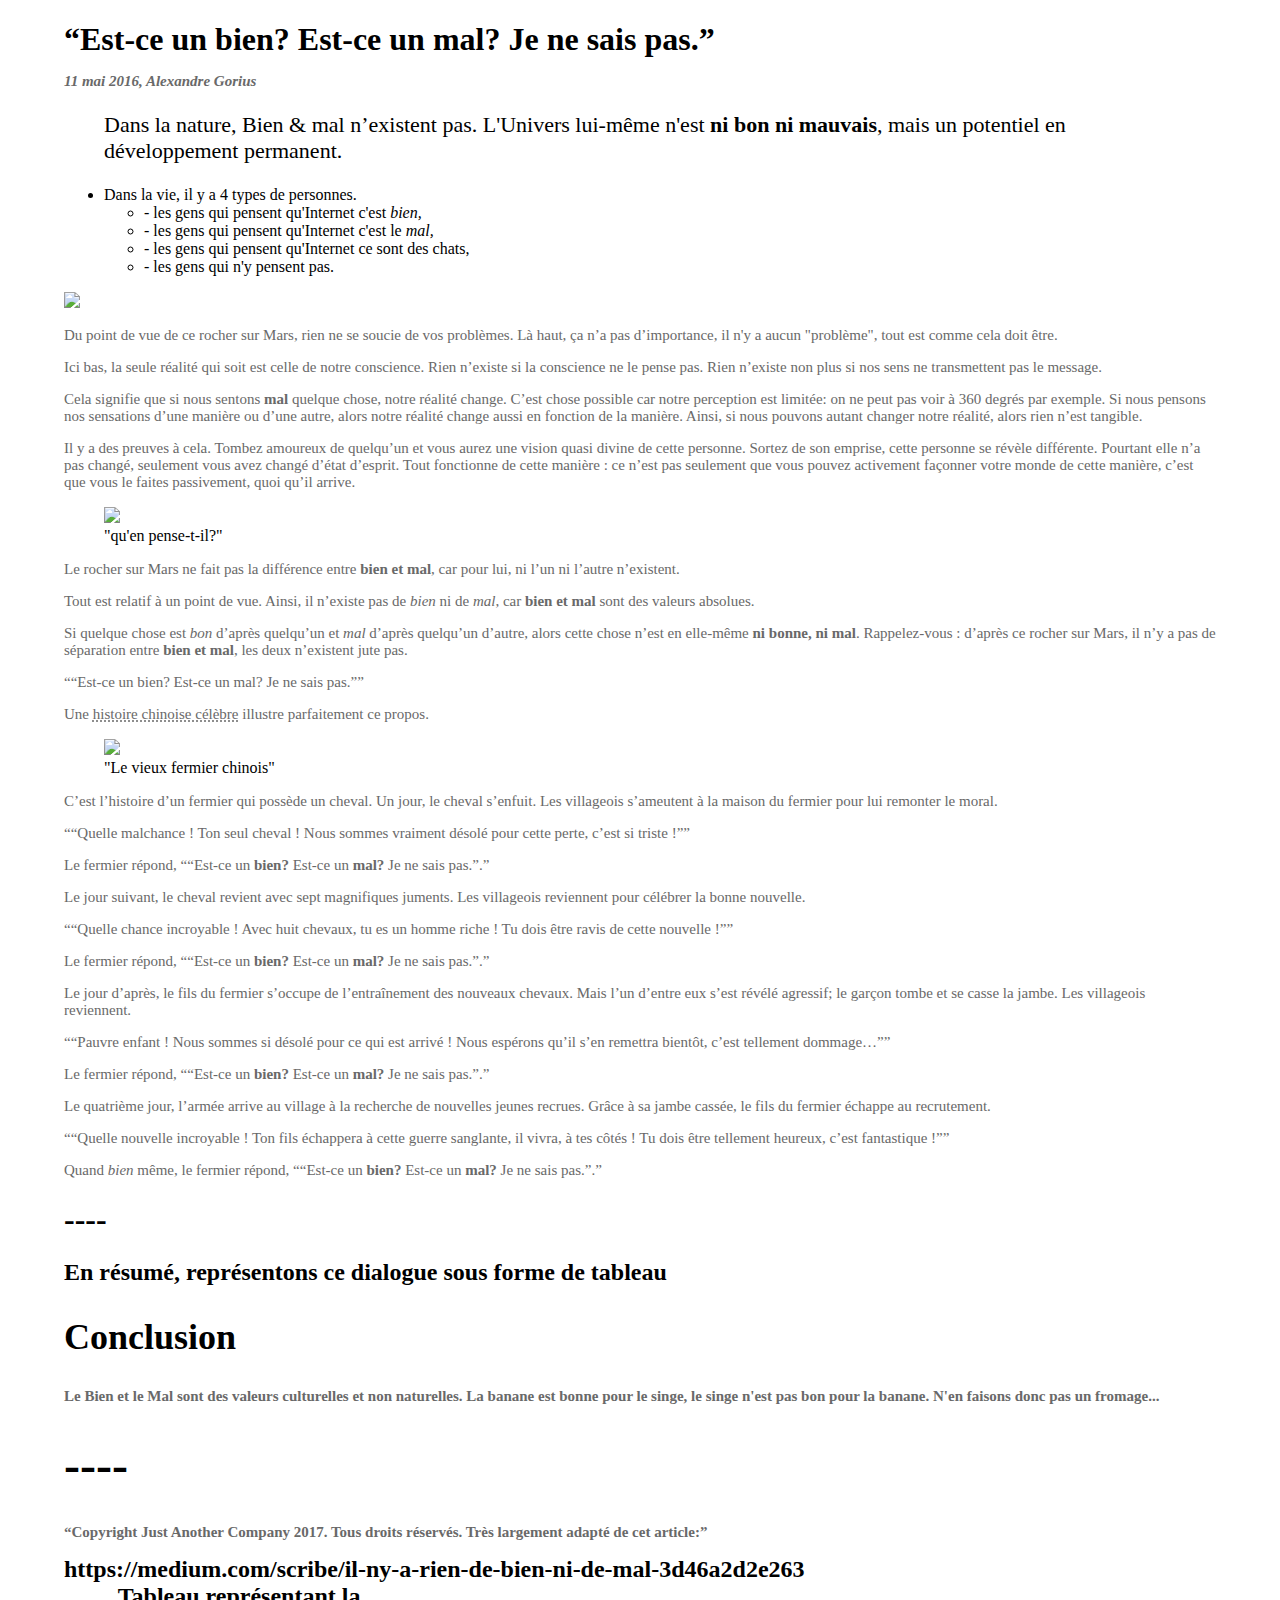
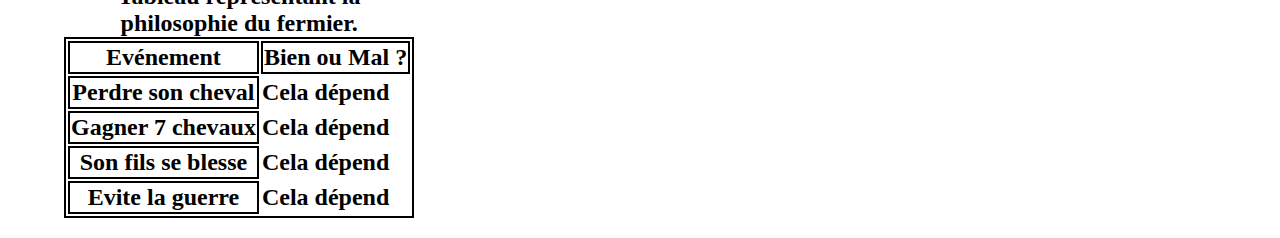
==== index.html @ 562756ba "mise à jour index/podefleur" ====
<!DOCTYPE html>
<html>

<head>
	<meta charset="UTF-8">
	<title>Exercices paysan chinois</title>
	<link rel="stylesheet" href="podefleur.css">

</head>
<body>
		<h1><q>Est-ce un bien? Est-ce un mal? Je ne sais pas.</q>

			<p><cite>11 mai 2016, Alexandre Gorius</cite></p></h1>		
		<blockquote>Dans la nature, <span class="GoodBad">Bien & mal</span> n’existent pas. L'Univers lui-même n'est <strong>ni bon</strong><strong> ni mauvais</strong>, mais un potentiel en développement permanent.</blockquote>
	
<ul>
<li>Dans la vie, il y a 4 types de personnes.</li>
	<ul>
	<li>- les gens qui pensent qu'Internet c'est <em>bien,</em></li>
	<li>- les gens qui pensent qu'Internet c'est le <em>mal,</em></li>
	<li>- les gens qui pensent qu'Internet ce sont des chats,</li>
	<li>- les gens qui n'y pensent pas.</li>
	</ul>
</ul>
<img class="cit-picture"
     src="https://cdn-images-1.medium.com/max/1000/1*2PCmLZyzQaF2pyKYkSTFpA.jpeg" />


<p>Du point de vue de ce rocher sur Mars, rien ne se soucie de vos problèmes. Là haut, ça n’a pas d’importance, il n'y a aucun "problème", tout est comme cela doit être.</p>

<p>Ici bas, la seule réalité qui soit est celle de notre conscience. Rien n’existe si la conscience ne le pense pas. Rien n’existe non plus si nos sens ne transmettent pas le message.</p>

<p>Cela signifie que si nous sentons <strong>mal</strong> quelque chose, notre réalité change. C’est chose possible car notre perception est limitée: on ne peut pas voir à 360 degrés par exemple. Si nous pensons nos sensations d’une manière ou d’une autre, alors notre réalité change aussi en fonction de la manière. Ainsi, si nous pouvons autant changer notre réalité, alors rien n’est tangible.</p>

<p/>Il y a des preuves à cela. Tombez amoureux de quelqu’un et vous aurez une vision quasi divine de cette personne. Sortez de son emprise, cette personne se révèle différente. Pourtant elle n’a pas changé, seulement vous avez changé d’état d’esprit. Tout fonctionne de cette manière : ce n’est pas seulement que vous pouvez activement façonner votre monde de cette manière, c’est que vous le faites passivement, quoi qu’il arrive.</p>

	<figure>
	<img src="http://static2.businessinsider.com/image/52fe8230eab8ea4275063b89/nasa-has-determined-where-the-mysterious-jelly-doughnut-rock-on-mars-came-from.jpg"/>     
     <figcaption>"qu'en pense-t-il?"</figcaption>
    	</figure>

	<p>Le rocher sur Mars ne fait pas la différence entre <strong>bien et mal</strong>, car pour lui, ni l’un ni l’autre n’existent.</p>

	<p>Tout est relatif à un point de vue. Ainsi, il n’existe pas de <em>bien</em> ni de <em>mal</em>, car <strong>bien et mal</strong> sont des valeurs absolues.</p>
	<p>Si quelque chose est <em>bon</em> d’après quelqu’un et <em>mal</em> d’après quelqu’un d’autre, alors cette chose n’est en elle-même <strong>ni bonne, ni mal</strong>. Rappelez-vous : d’après ce rocher sur Mars, il n’y a pas de séparation entre <strong>bien et mal</strong>, les deux n’existent jute pas.</p>

	<p><q>“Est-ce un bien? Est-ce un mal? Je ne sais pas.”</q></p>

	<p>Une <acronym title="Très célèbre histoire">histoire chinoise célèbre</acronym> illustre parfaitement ce propos.</p>

	<figure>
		<img src="https://cdn-images-1.medium.com/max/800/1*IQqkmPXYZuJViY5p-ymk0A.jpeg" />
<figcaption>"Le vieux fermier chinois" </figcaption>
	</figure>

	<p>C’est l’histoire d’un fermier qui possède un cheval. Un jour, le cheval s’enfuit. Les villageois s’ameutent à la maison du fermier pour lui remonter le moral.</p>

	<p><q>“Quelle malchance ! Ton seul cheval ! Nous sommes vraiment désolé pour cette perte, c’est si triste !”</q></p>

	<p>Le fermier répond, <q>“Est-ce un <strong>bien?</strong> Est-ce un <strong>mal?</strong> Je ne sais pas.”.</q></p>

	<p>Le jour suivant, le cheval revient avec sept magnifiques juments. Les villageois reviennent pour célébrer la bonne nouvelle.</p>

	<p><q>“Quelle chance incroyable ! Avec huit chevaux, tu es un homme riche ! Tu dois être ravis de cette nouvelle !”</q><p>

	<p>Le fermier répond, <q>“Est-ce un <strong>bien?</strong> Est-ce un <strong>mal?</strong> Je ne sais pas.”.</q></p>

	<p>Le jour d’après, le fils du fermier s’occupe de l’entraînement des nouveaux chevaux. Mais l’un d’entre eux s’est révélé agressif; le garçon tombe et se casse la jambe. Les villageois reviennent.</p>

	<p><q>“Pauvre enfant ! Nous sommes si désolé pour ce qui est arrivé ! Nous espérons qu’il s’en remettra bientôt, c’est tellement dommage…”</q></p>

	<p>Le fermier répond, <q>“Est-ce un <strong>bien?</strong> Est-ce un <strong>mal?</strong> Je ne sais pas.”.</q></p>

	<p>Le quatrième jour, l’armée arrive au village à la recherche de nouvelles jeunes recrues. Grâce à sa jambe cassée, le fils du fermier échappe au recrutement.</p>

	<p><q>“Quelle nouvelle incroyable ! Ton fils échappera à cette guerre sanglante, il vivra, à tes côtés ! Tu dois être tellement heureux, c’est fantastique !”</q></p>

	<p>Quand <em>bien</em> même, le fermier répond, <q>“Est-ce un <strong>bien?</strong> Est-ce un <strong>mal?</strong> Je ne sais pas.”.</q></p>

	<h1>----</h1>

	<h2>En résumé, représentons ce dialogue sous forme de tableau<h2>
			<p><table>
	<tr>
		<th scope="col" class="Event">Evénement</th>
		<th scope="col" class="BadGood"><strong>Bien ou Mal ?</strong></th>
	</tr>
	<tr>
		<th scope="Day1">Perdre son cheval</th>
		<td>Cela dépend</td>
	</tr>
	<tr>
		<th scope="Day1">Gagner 7 chevaux</th>
		<td> Cela dépend</td>
	</tr>
	<tr>
		<th scope="Day1">Son fils se blesse</th>
		<td> Cela dépend</td>
	</tr>
	<tr>
		<th scope="Day1">Evite la guerre</th>
		<td> Cela dépend</td>
	</tr>
	</p>
   <caption>Tableau représentant la philosophie du fermier.</caption>
   
   
   <h2>Conclusion</h2>

   <p>Le Bien et le Mal sont des valeurs culturelles et non naturelles. La banane est bonne pour le singe, le singe n'est pas bon pour la banane. N'en faisons donc pas un fromage...</p>
   
   <h1>----</h1>

   <p><q>Copyright Just Another Company 2017. Tous droits réservés. Très largement adapté de cet article:</q></p>
	   https://medium.com/scribe/il-ny-a-rien-de-bien-ni-de-mal-3d46a2d2e263
</body>
</html>
---- podefleur.css ----
body {
 /*font-family: 'Indie Flower', cursive;*/
 /*font-family: 'Dancing Script', cursive;*/
 font-family: 'Times', cursive;
 /*font-family: 'Great Vibes', cursive;*/

 /*background: linear-gradient(90deg, rgb(200, 200, 200), rgb(69, 71, 74));
 opacity:0.5;*/

 background-image:url("pic.jpg");
 background-position: bottom right;
 background-size: cover;
 background-repeat:no-repeat;
 width: 90%;
 margin:auto;
}

p{
 font-size:15px;
 color:#696969;
}
blockquote{
 font-family : 'Times', cursive;
 font-size:22px;
}
.cit{
 font-size:28,8px;
 margin:auto;
 padding: 30px 30px 80px 80px;
}
.gens{
 font-style:times;
 border-left:3px solid green;
 background:rgba(50,50,50,0.3);
}
.fermier{
 font-style:times;
 border-left:3px solid red;
 background:rgba(122,18,50,0.3);
}
.bien{
 color:#00008B;
font-style:bold;
text-shadow:1px 0px 0px #000;
}
.mal{
 color:#8470FF;
 font-style:bold;
}


table, th{
 border: 2px solid black;
}
.pied{
 font-size:10px;
 font-style:italic;
 background-color:#66CDAA;
 color : #BA55D3;
}
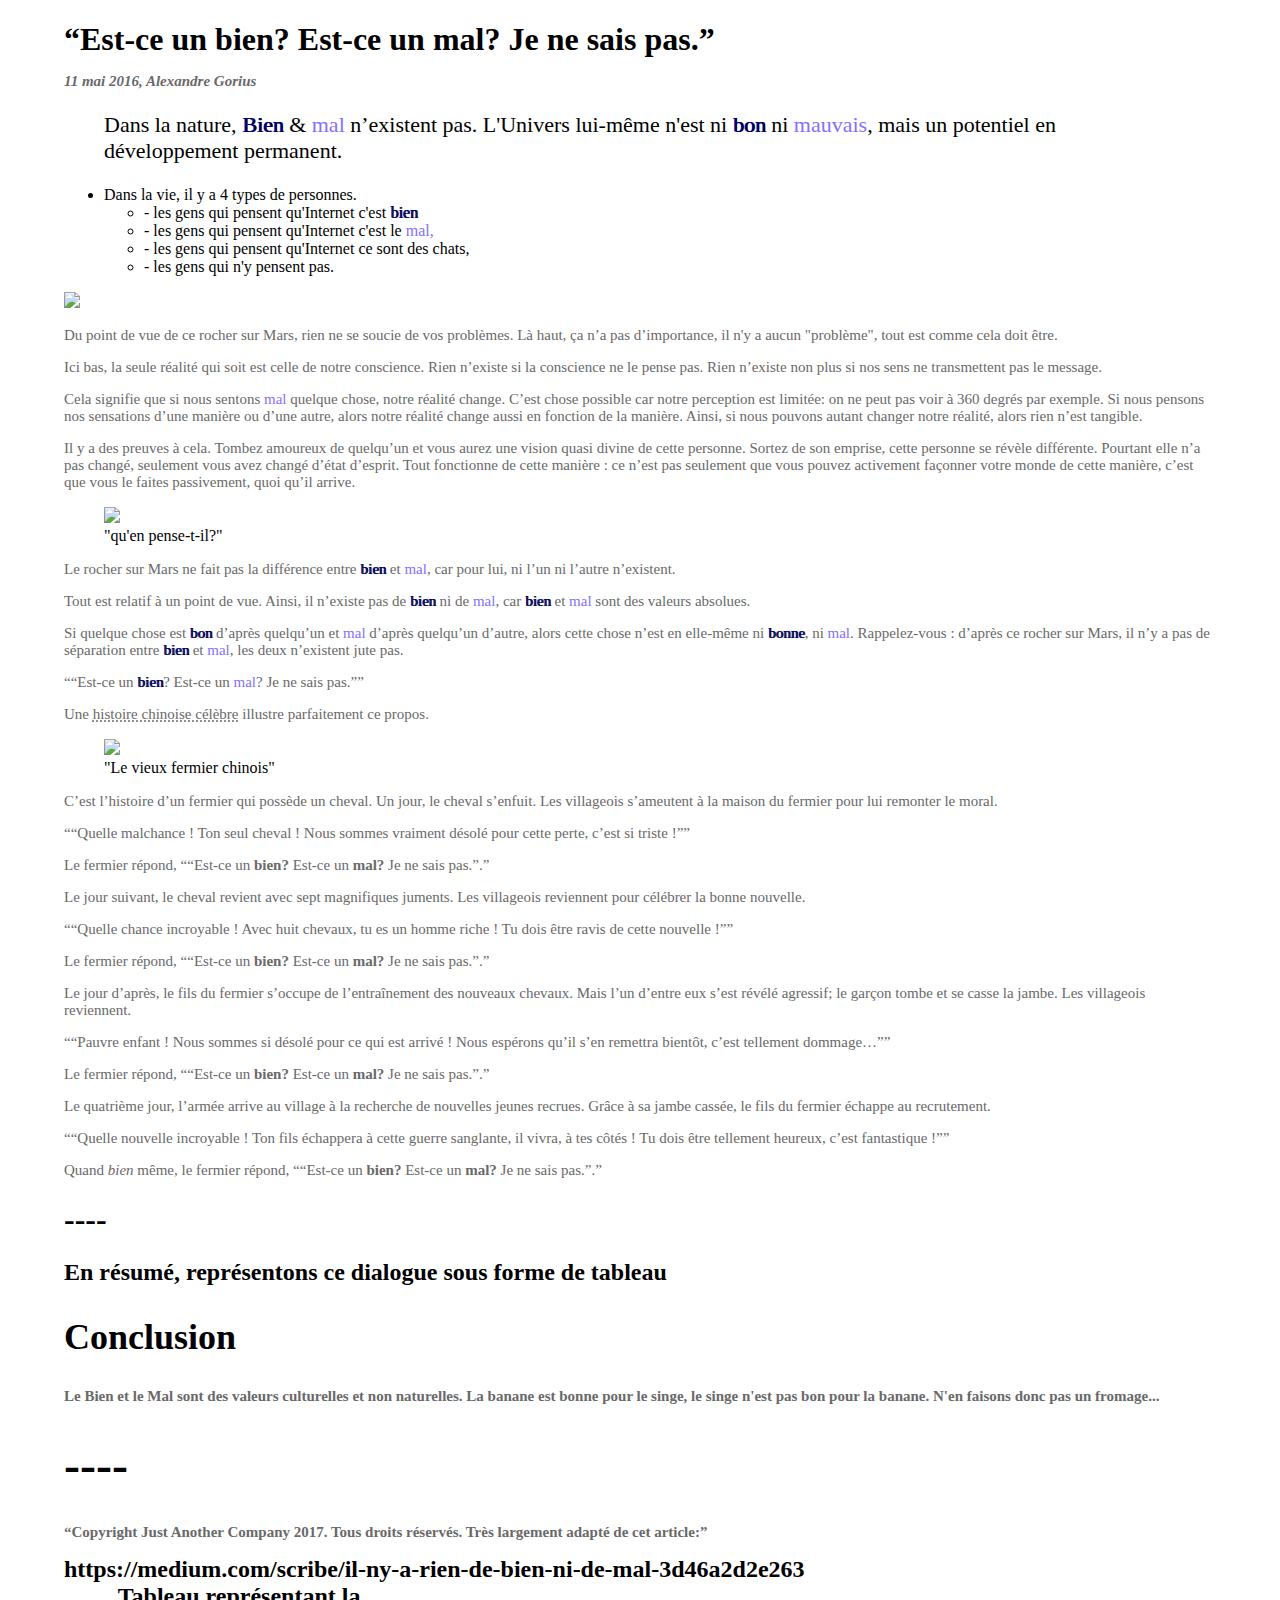
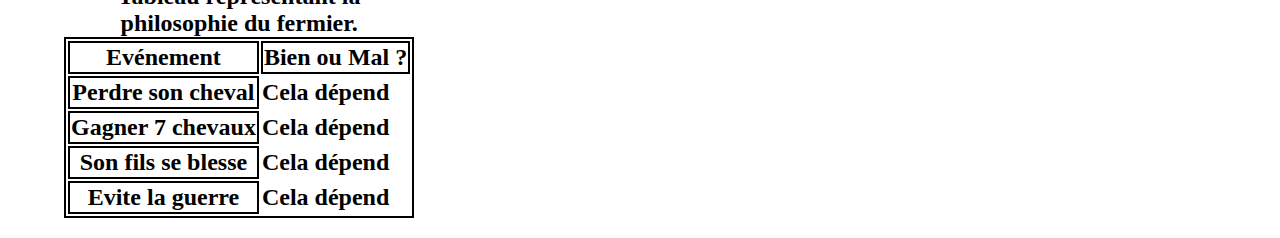
==== commit 6dea2307: "modification bien/mal" ====
--- a/index.html
+++ b/index.html
@@ -11,13 +11,13 @@
 		<h1><q>Est-ce un bien? Est-ce un mal? Je ne sais pas.</q>
 
 			<p><cite>11 mai 2016, Alexandre Gorius</cite></p></h1>		
-		<blockquote>Dans la nature, <span class="GoodBad">Bien & mal</span> n’existent pas. L'Univers lui-même n'est <strong>ni bon</strong><strong> ni mauvais</strong>, mais un potentiel en développement permanent.</blockquote>
+		<blockquote>Dans la nature, <span class="Good">Bien</span> & <span class="Bad">mal</span> n’existent pas. L'Univers lui-même n'est ni <span class="Good">bon</span> ni <span class="Bad">mauvais</span>, mais un potentiel en développement permanent.</blockquote>
 	
 <ul>
 <li>Dans la vie, il y a 4 types de personnes.</li>
 	<ul>
-	<li>- les gens qui pensent qu'Internet c'est <em>bien,</em></li>
-	<li>- les gens qui pensent qu'Internet c'est le <em>mal,</em></li>
+		<li>- les gens qui pensent qu'Internet c'est <span class="Good">bien</span></li>
+		<li>- les gens qui pensent qu'Internet c'est le <span class="Bad">mal,</span></li>
 	<li>- les gens qui pensent qu'Internet ce sont des chats,</li>
 	<li>- les gens qui n'y pensent pas.</li>
 	</ul>
@@ -30,7 +30,7 @@
 
 <p>Ici bas, la seule réalité qui soit est celle de notre conscience. Rien n’existe si la conscience ne le pense pas. Rien n’existe non plus si nos sens ne transmettent pas le message.</p>
 
-<p>Cela signifie que si nous sentons <strong>mal</strong> quelque chose, notre réalité change. C’est chose possible car notre perception est limitée: on ne peut pas voir à 360 degrés par exemple. Si nous pensons nos sensations d’une manière ou d’une autre, alors notre réalité change aussi en fonction de la manière. Ainsi, si nous pouvons autant changer notre réalité, alors rien n’est tangible.</p>
+<p>Cela signifie que si nous sentons <span class="Bad">mal</span> quelque chose, notre réalité change. C’est chose possible car notre perception est limitée: on ne peut pas voir à 360 degrés par exemple. Si nous pensons nos sensations d’une manière ou d’une autre, alors notre réalité change aussi en fonction de la manière. Ainsi, si nous pouvons autant changer notre réalité, alors rien n’est tangible.</p>
 
 <p/>Il y a des preuves à cela. Tombez amoureux de quelqu’un et vous aurez une vision quasi divine de cette personne. Sortez de son emprise, cette personne se révèle différente. Pourtant elle n’a pas changé, seulement vous avez changé d’état d’esprit. Tout fonctionne de cette manière : ce n’est pas seulement que vous pouvez activement façonner votre monde de cette manière, c’est que vous le faites passivement, quoi qu’il arrive.</p>
 
@@ -39,12 +39,12 @@
      <figcaption>"qu'en pense-t-il?"</figcaption>
     	</figure>
 
-	<p>Le rocher sur Mars ne fait pas la différence entre <strong>bien et mal</strong>, car pour lui, ni l’un ni l’autre n’existent.</p>
+	<p>Le rocher sur Mars ne fait pas la différence entre <span class="Good">bien</span> et <span class="Bad">mal</span>, car pour lui, ni l’un ni l’autre n’existent.</p>
 
-	<p>Tout est relatif à un point de vue. Ainsi, il n’existe pas de <em>bien</em> ni de <em>mal</em>, car <strong>bien et mal</strong> sont des valeurs absolues.</p>
-	<p>Si quelque chose est <em>bon</em> d’après quelqu’un et <em>mal</em> d’après quelqu’un d’autre, alors cette chose n’est en elle-même <strong>ni bonne, ni mal</strong>. Rappelez-vous : d’après ce rocher sur Mars, il n’y a pas de séparation entre <strong>bien et mal</strong>, les deux n’existent jute pas.</p>
+	<p>Tout est relatif à un point de vue. Ainsi, il n’existe pas de <span class="Good">bien</span> ni de <span class="Bad">mal</span>, car <span class="Good">bien</span> et <span class="Bad">mal</span> sont des valeurs absolues.</p>
+	<p>Si quelque chose est <span class="Good">bon</span> d’après quelqu’un et <span class="Bad">mal</span> d’après quelqu’un d’autre, alors cette chose n’est en elle-même ni<span class="Good"> bonne</span>, ni <span class="Bad">mal</span>. Rappelez-vous : d’après ce rocher sur Mars, il n’y a pas de séparation entre <span class="Good">bien</span> et <span class="Bad">mal</span>, les deux n’existent jute pas.</p>
 
-	<p><q>“Est-ce un bien? Est-ce un mal? Je ne sais pas.”</q></p>
+	<p><q>“Est-ce un <span class="Good">bien</span>? Est-ce un <span class="Bad">mal</span>? Je ne sais pas.”</q></p>
 
 	<p>Une <acronym title="Très célèbre histoire">histoire chinoise célèbre</acronym> illustre parfaitement ce propos.</p>
 
--- a/podefleur.css
+++ b/podefleur.css
@@ -38,12 +38,12 @@
  border-left:3px solid red;
  background:rgba(122,18,50,0.3);
 }
-.bien{
+.Good{
  color:#00008B;
 font-style:bold;
 text-shadow:1px 0px 0px #000;
 }
-.mal{
+.Bad{
  color:#8470FF;
  font-style:bold;
 }
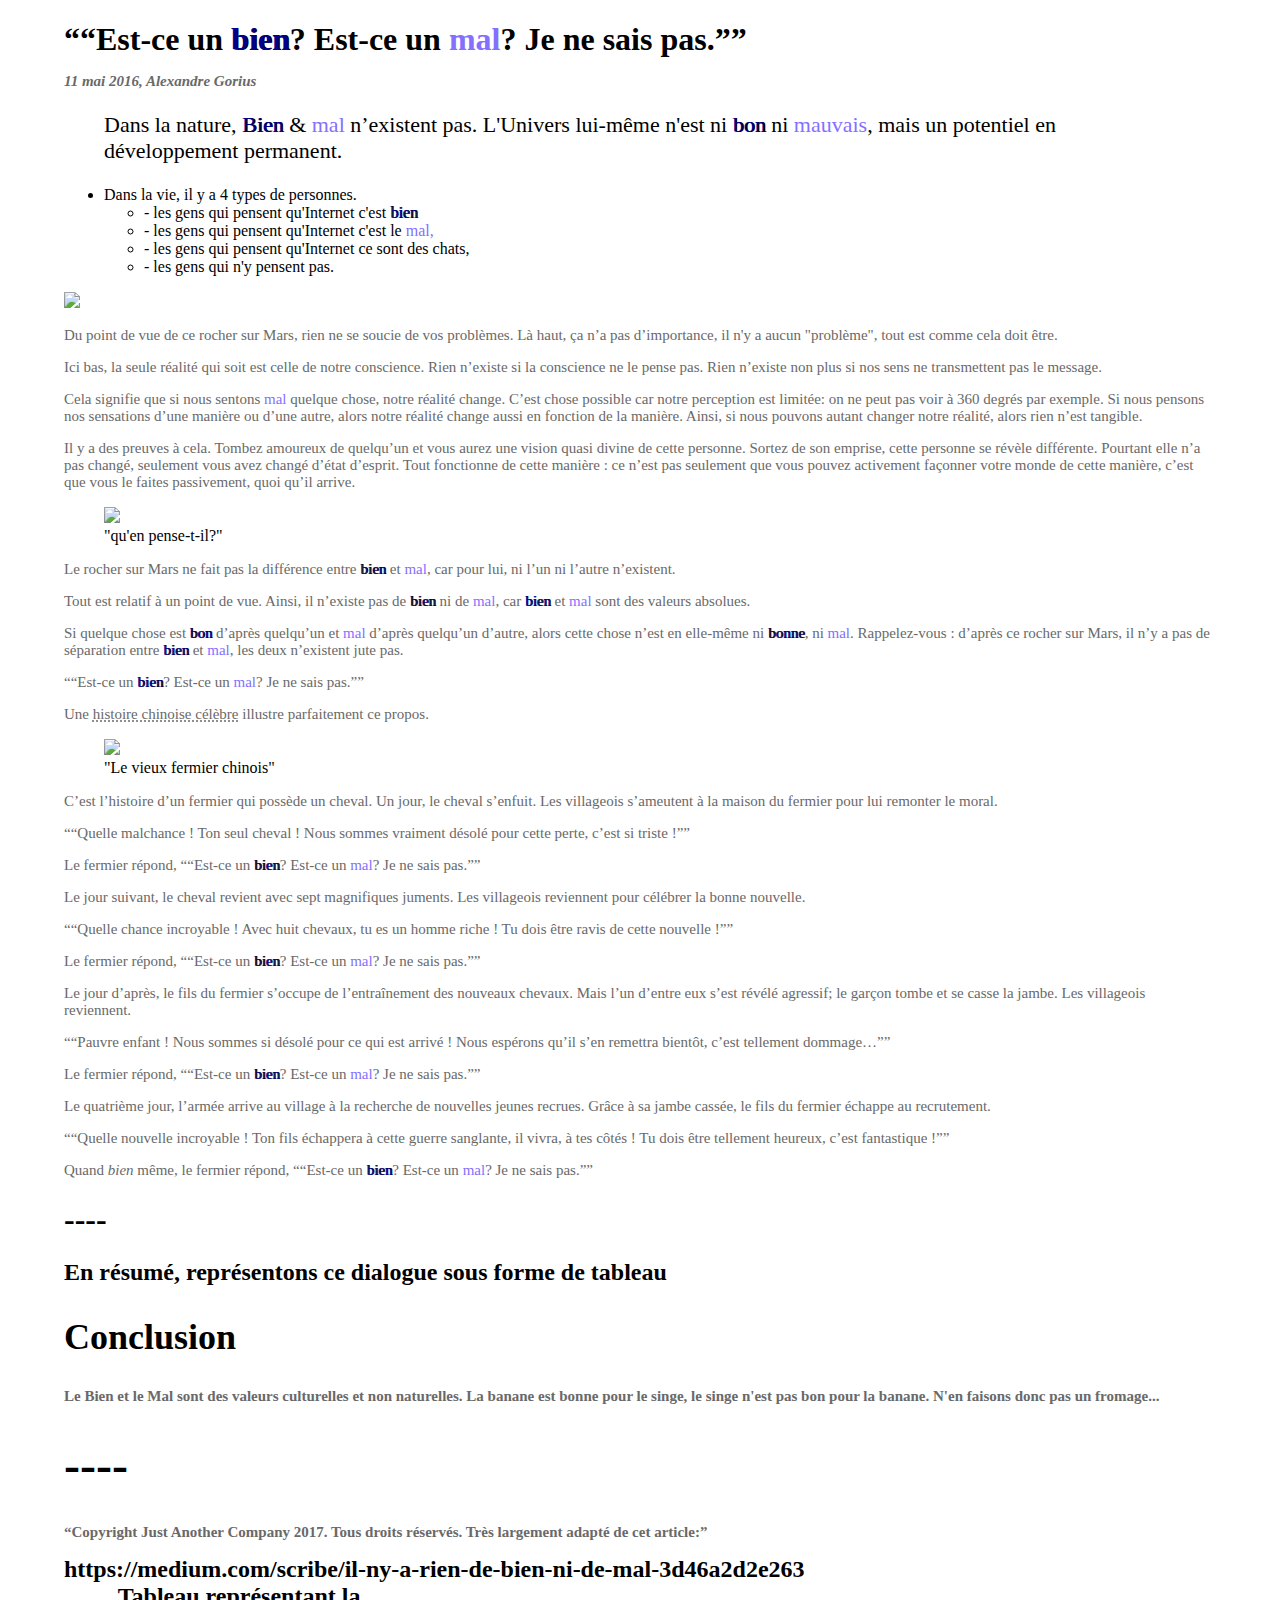
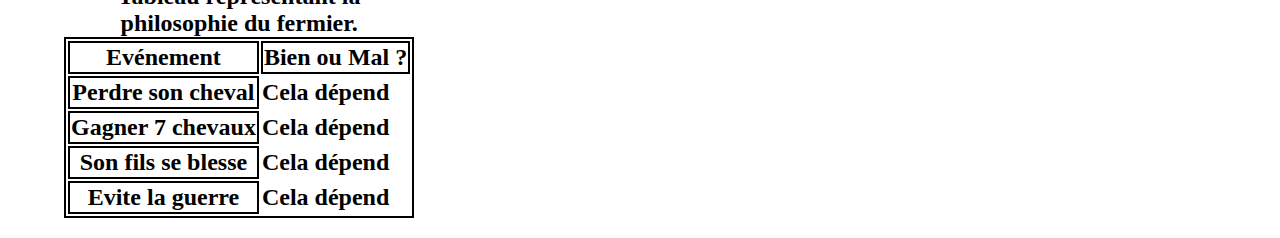
==== commit 80e27aca: "Update index.html" ====
--- a/index.html
+++ b/index.html
@@ -8,7 +8,7 @@
 
 </head>
 <body>
-		<h1><q>Est-ce un bien? Est-ce un mal? Je ne sais pas.</q>
+		<h1><q>“Est-ce un <span class="Good">bien</span>? Est-ce un <span class="Bad">mal</span>? Je ne sais pas.”</q>
 
 			<p><cite>11 mai 2016, Alexandre Gorius</cite></p></h1>		
 		<blockquote>Dans la nature, <span class="Good">Bien</span> & <span class="Bad">mal</span> n’existent pas. L'Univers lui-même n'est ni <span class="Good">bon</span> ni <span class="Bad">mauvais</span>, mais un potentiel en développement permanent.</blockquote>
@@ -57,25 +57,25 @@
 
 	<p><q>“Quelle malchance ! Ton seul cheval ! Nous sommes vraiment désolé pour cette perte, c’est si triste !”</q></p>
 
-	<p>Le fermier répond, <q>“Est-ce un <strong>bien?</strong> Est-ce un <strong>mal?</strong> Je ne sais pas.”.</q></p>
+	<p>Le fermier répond, <q>“Est-ce un <span class="Good">bien</span>? Est-ce un <span class="Bad">mal</span>? Je ne sais pas.”</q></p>
 
 	<p>Le jour suivant, le cheval revient avec sept magnifiques juments. Les villageois reviennent pour célébrer la bonne nouvelle.</p>
 
 	<p><q>“Quelle chance incroyable ! Avec huit chevaux, tu es un homme riche ! Tu dois être ravis de cette nouvelle !”</q><p>
 
-	<p>Le fermier répond, <q>“Est-ce un <strong>bien?</strong> Est-ce un <strong>mal?</strong> Je ne sais pas.”.</q></p>
+	<p>Le fermier répond, <q>“Est-ce un <span class="Good">bien</span>? Est-ce un <span class="Bad">mal</span>? Je ne sais pas.”</q></p>
 
 	<p>Le jour d’après, le fils du fermier s’occupe de l’entraînement des nouveaux chevaux. Mais l’un d’entre eux s’est révélé agressif; le garçon tombe et se casse la jambe. Les villageois reviennent.</p>
 
 	<p><q>“Pauvre enfant ! Nous sommes si désolé pour ce qui est arrivé ! Nous espérons qu’il s’en remettra bientôt, c’est tellement dommage…”</q></p>
 
-	<p>Le fermier répond, <q>“Est-ce un <strong>bien?</strong> Est-ce un <strong>mal?</strong> Je ne sais pas.”.</q></p>
+	<p>Le fermier répond, <q>“Est-ce un <span class="Good">bien</span>? Est-ce un <span class="Bad">mal</span>? Je ne sais pas.”</q></p>
 
 	<p>Le quatrième jour, l’armée arrive au village à la recherche de nouvelles jeunes recrues. Grâce à sa jambe cassée, le fils du fermier échappe au recrutement.</p>
 
 	<p><q>“Quelle nouvelle incroyable ! Ton fils échappera à cette guerre sanglante, il vivra, à tes côtés ! Tu dois être tellement heureux, c’est fantastique !”</q></p>
 
-	<p>Quand <em>bien</em> même, le fermier répond, <q>“Est-ce un <strong>bien?</strong> Est-ce un <strong>mal?</strong> Je ne sais pas.”.</q></p>
+	<p>Quand <em>bien</em> même, le fermier répond, <q>“Est-ce un <span class="Good">bien</span>? Est-ce un <span class="Bad">mal</span>? Je ne sais pas.”</q></p>
 
 	<h1>----</h1>
 
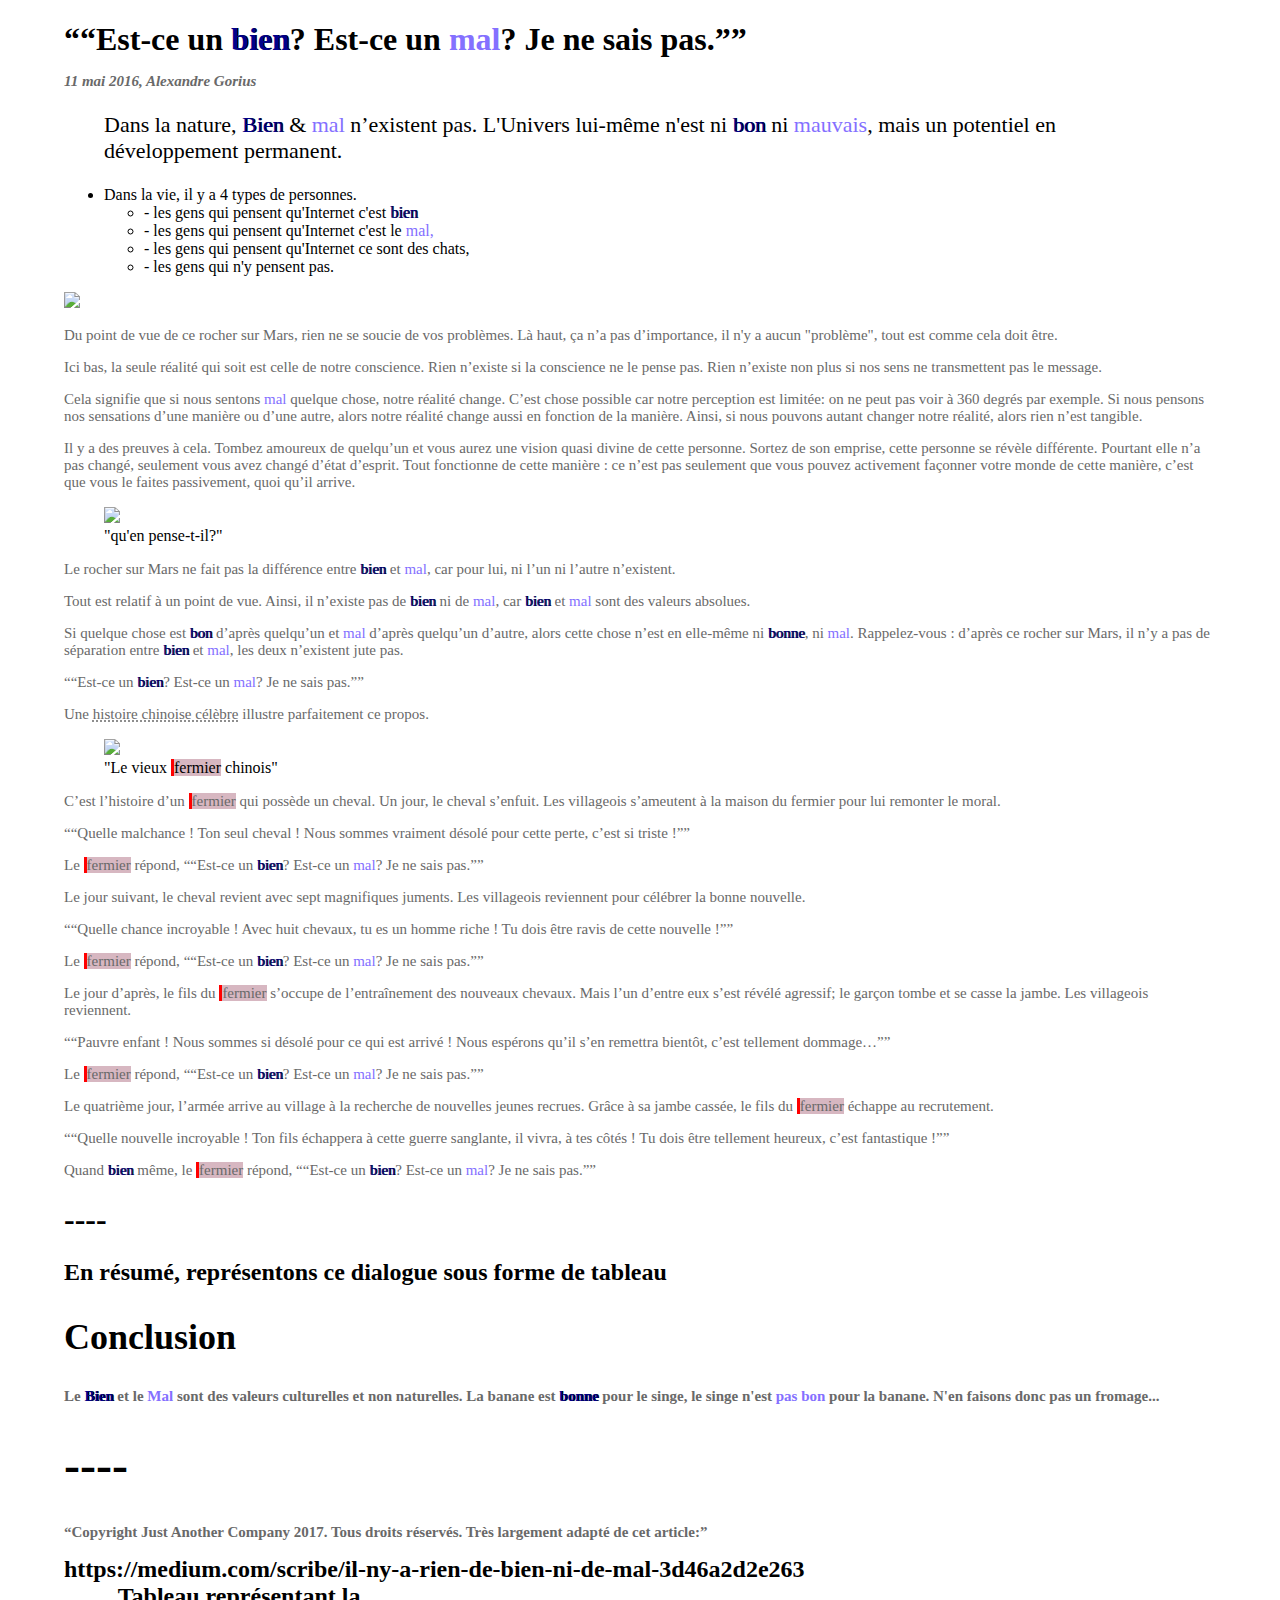
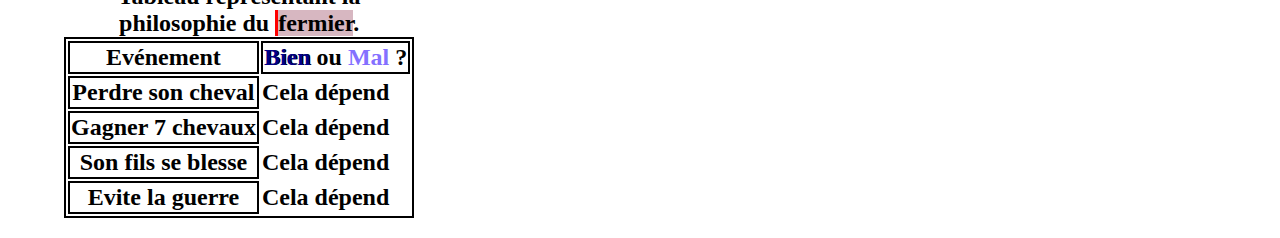
==== commit bc454422: "span everything" ====
--- a/index.html
+++ b/index.html
@@ -50,40 +50,41 @@
 
 	<figure>
 		<img src="https://cdn-images-1.medium.com/max/800/1*IQqkmPXYZuJViY5p-ymk0A.jpeg" />
-<figcaption>"Le vieux fermier chinois" </figcaption>
+<figcaption>"Le vieux <span class="fermier">fermier</span> chinois" </figcaption>
 	</figure>
 
-	<p>C’est l’histoire d’un fermier qui possède un cheval. Un jour, le cheval s’enfuit. Les villageois s’ameutent à la maison du fermier pour lui remonter le moral.</p>
+	<p>C’est l’histoire d’un <span class="fermier">fermier</span> qui possède un cheval. Un jour, le cheval s’enfuit. Les <span class="villageois">villageois</span> s’ameutent à la maison du fermier pour lui remonter le moral.</p>
 
 	<p><q>“Quelle malchance ! Ton seul cheval ! Nous sommes vraiment désolé pour cette perte, c’est si triste !”</q></p>
 
-	<p>Le fermier répond, <q>“Est-ce un <span class="Good">bien</span>? Est-ce un <span class="Bad">mal</span>? Je ne sais pas.”</q></p>
+	<p>Le <span class="fermier">fermier</span> répond, <q>“Est-ce un <span class="Good">bien</span>? Est-ce un <span class="Bad">mal</span>? Je ne sais pas.”</q></p>
 
-	<p>Le jour suivant, le cheval revient avec sept magnifiques juments. Les villageois reviennent pour célébrer la bonne nouvelle.</p>
+	<p>Le jour suivant, le cheval revient avec sept magnifiques juments. Les <span class="villageois">villageois</span> reviennent pour célébrer la bonne nouvelle.</p>
 
 	<p><q>“Quelle chance incroyable ! Avec huit chevaux, tu es un homme riche ! Tu dois être ravis de cette nouvelle !”</q><p>
 
-	<p>Le fermier répond, <q>“Est-ce un <span class="Good">bien</span>? Est-ce un <span class="Bad">mal</span>? Je ne sais pas.”</q></p>
+	<p>Le <span class="fermier">fermier</span> répond, <q>“Est-ce un <span class="Good">bien</span>? Est-ce un <span class="Bad">mal</span>? Je ne sais pas.”</q></p>
 
-	<p>Le jour d’après, le fils du fermier s’occupe de l’entraînement des nouveaux chevaux. Mais l’un d’entre eux s’est révélé agressif; le garçon tombe et se casse la jambe. Les villageois reviennent.</p>
+	<p>Le jour d’après, le fils du <span class="fermier">fermier</span> s’occupe de l’entraînement des nouveaux chevaux. Mais l’un d’entre eux s’est révélé agressif; le garçon tombe et se casse la jambe. Les <span class="villageois">villageois</span> reviennent.</p>
 
 	<p><q>“Pauvre enfant ! Nous sommes si désolé pour ce qui est arrivé ! Nous espérons qu’il s’en remettra bientôt, c’est tellement dommage…”</q></p>
 
-	<p>Le fermier répond, <q>“Est-ce un <span class="Good">bien</span>? Est-ce un <span class="Bad">mal</span>? Je ne sais pas.”</q></p>
+	<p>Le <span class="fermier">fermier</span> répond, <q>“Est-ce un <span class="Good">bien</span>? Est-ce un <span class="Bad">mal</span>? Je ne sais pas.”</q></p>
 
-	<p>Le quatrième jour, l’armée arrive au village à la recherche de nouvelles jeunes recrues. Grâce à sa jambe cassée, le fils du fermier échappe au recrutement.</p>
+	<p>Le quatrième jour, l’armée arrive au village à la recherche de nouvelles jeunes recrues. Grâce à sa jambe cassée, le fils du <span class="fermier">fermier</span> échappe au recrutement.</p>
 
 	<p><q>“Quelle nouvelle incroyable ! Ton fils échappera à cette guerre sanglante, il vivra, à tes côtés ! Tu dois être tellement heureux, c’est fantastique !”</q></p>
 
-	<p>Quand <em>bien</em> même, le fermier répond, <q>“Est-ce un <span class="Good">bien</span>? Est-ce un <span class="Bad">mal</span>? Je ne sais pas.”</q></p>
+	<p>Quand <span class="Good">bien</span> même, le <span class="fermier">fermier</span> répond, <q>“Est-ce un <span class="Good">bien</span>? Est-ce un <span class="Bad">mal</span>? Je ne sais pas.”</q></p>
 
 	<h1>----</h1>
 
 	<h2>En résumé, représentons ce dialogue sous forme de tableau<h2>
 			<p><table>
+	<caption>Tableau représentant la philosophie du <span class="fermier">fermier</span>.</caption>
 	<tr>
 		<th scope="col" class="Event">Evénement</th>
-		<th scope="col" class="BadGood"><strong>Bien ou Mal ?</strong></th>
+		<th scope="col" class="BadGood"><span class="Good">Bien</span> ou <span class="Bad">Mal</span> ?</th>
 	</tr>
 	<tr>
 		<th scope="Day1">Perdre son cheval</th>
@@ -102,12 +103,11 @@
 		<td> Cela dépend</td>
 	</tr>
 	</p>
-   <caption>Tableau représentant la philosophie du fermier.</caption>
    
    
    <h2>Conclusion</h2>
 
-   <p>Le Bien et le Mal sont des valeurs culturelles et non naturelles. La banane est bonne pour le singe, le singe n'est pas bon pour la banane. N'en faisons donc pas un fromage...</p>
+   <p>Le <span class="Good">Bien</span> et le <span class="Bad">Mal</span> sont des valeurs culturelles et non naturelles. La banane est <span class="Good">bonne</span> pour le singe, le singe n'est <span class="Bad">pas bon</span> pour la banane. N'en faisons donc pas un fromage...</p>
    
    <h1>----</h1>
 
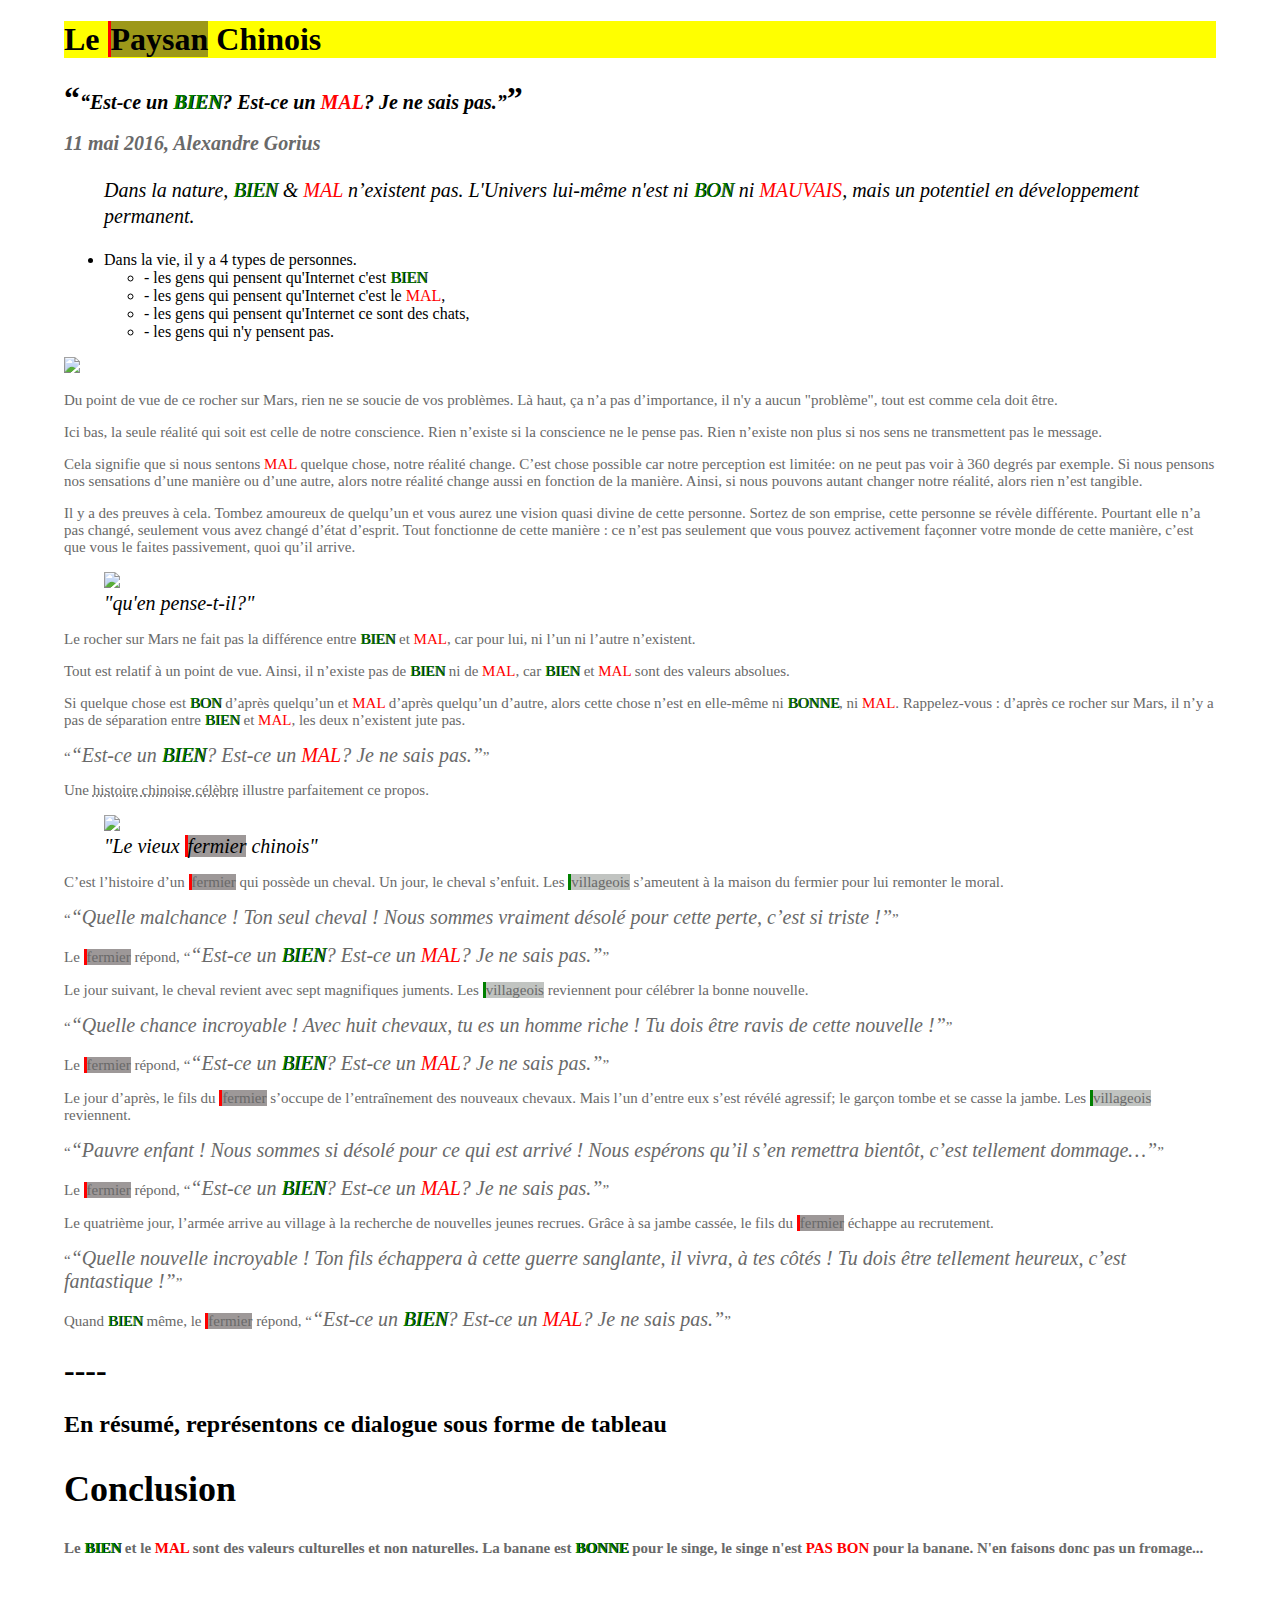
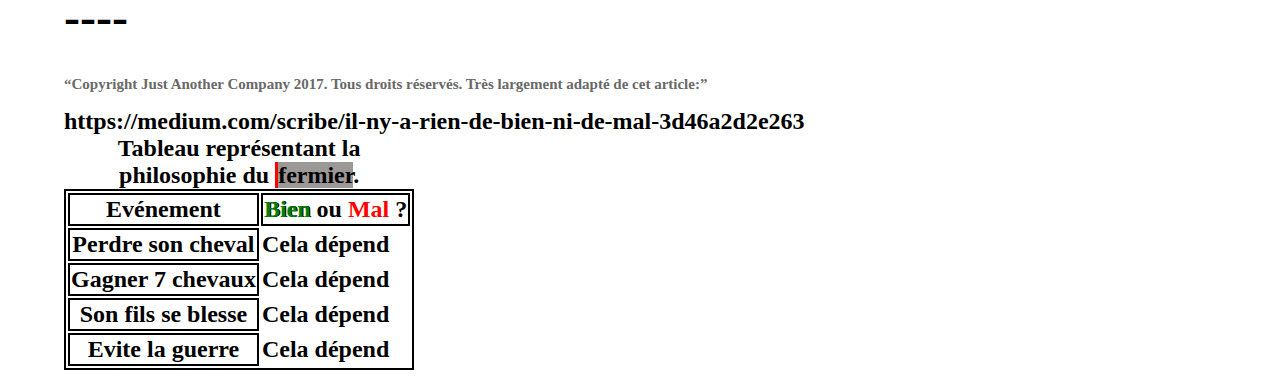
==== commit 7d85a69d: "color table" ====
--- a/index.html
+++ b/index.html
@@ -2,22 +2,24 @@
 <html>
 
 <head>
+	<header class="titre">
 	<meta charset="UTF-8">
 	<title>Exercices paysan chinois</title>
 	<link rel="stylesheet" href="podefleur.css">
-
+	<h1>Le <span class="fermier">Paysan</span> Chinois</h1>
+	</header>
 </head>
 <body>
-		<h1><q>“Est-ce un <span class="Good">bien</span>? Est-ce un <span class="Bad">mal</span>? Je ne sais pas.”</q>
+	<h1><q><cite>“Est-ce un <span class="Good">BIEN</span>? Est-ce un <span class="Bad">MAL</span>? Je ne sais pas.”</cite></q>
 
 			<p><cite>11 mai 2016, Alexandre Gorius</cite></p></h1>		
-		<blockquote>Dans la nature, <span class="Good">Bien</span> & <span class="Bad">mal</span> n’existent pas. L'Univers lui-même n'est ni <span class="Good">bon</span> ni <span class="Bad">mauvais</span>, mais un potentiel en développement permanent.</blockquote>
+		<blockquote><cite>Dans la nature, <span class="Good">BIEN</span> & <span class="Bad">MAL</span> n’existent pas. L'Univers lui-même n'est ni <span class="Good">BON</span> ni <span class="Bad">MAUVAIS</span>, mais un potentiel en développement permanent.</cite></blockquote>
 	
 <ul>
 <li>Dans la vie, il y a 4 types de personnes.</li>
 	<ul>
-		<li>- les gens qui pensent qu'Internet c'est <span class="Good">bien</span></li>
-		<li>- les gens qui pensent qu'Internet c'est le <span class="Bad">mal,</span></li>
+		<li>- les gens qui pensent qu'Internet c'est <span class="Good">BIEN</span></li>
+		<li>- les gens qui pensent qu'Internet c'est le <span class="Bad">MAL</span>,</li>
 	<li>- les gens qui pensent qu'Internet ce sont des chats,</li>
 	<li>- les gens qui n'y pensent pas.</li>
 	</ul>
@@ -30,52 +32,52 @@
 
 <p>Ici bas, la seule réalité qui soit est celle de notre conscience. Rien n’existe si la conscience ne le pense pas. Rien n’existe non plus si nos sens ne transmettent pas le message.</p>
 
-<p>Cela signifie que si nous sentons <span class="Bad">mal</span> quelque chose, notre réalité change. C’est chose possible car notre perception est limitée: on ne peut pas voir à 360 degrés par exemple. Si nous pensons nos sensations d’une manière ou d’une autre, alors notre réalité change aussi en fonction de la manière. Ainsi, si nous pouvons autant changer notre réalité, alors rien n’est tangible.</p>
+<p>Cela signifie que si nous sentons <span class="Bad">MAL</span> quelque chose, notre réalité change. C’est chose possible car notre perception est limitée: on ne peut pas voir à 360 degrés par exemple. Si nous pensons nos sensations d’une manière ou d’une autre, alors notre réalité change aussi en fonction de la manière. Ainsi, si nous pouvons autant changer notre réalité, alors rien n’est tangible.</p>
 
 <p/>Il y a des preuves à cela. Tombez amoureux de quelqu’un et vous aurez une vision quasi divine de cette personne. Sortez de son emprise, cette personne se révèle différente. Pourtant elle n’a pas changé, seulement vous avez changé d’état d’esprit. Tout fonctionne de cette manière : ce n’est pas seulement que vous pouvez activement façonner votre monde de cette manière, c’est que vous le faites passivement, quoi qu’il arrive.</p>
 
 	<figure>
 	<img src="http://static2.businessinsider.com/image/52fe8230eab8ea4275063b89/nasa-has-determined-where-the-mysterious-jelly-doughnut-rock-on-mars-came-from.jpg"/>     
-     <figcaption>"qu'en pense-t-il?"</figcaption>
+	<figcaption><cite>"qu'en pense-t-il?"<cite></figcaption>
     	</figure>
 
-	<p>Le rocher sur Mars ne fait pas la différence entre <span class="Good">bien</span> et <span class="Bad">mal</span>, car pour lui, ni l’un ni l’autre n’existent.</p>
+	<p>Le rocher sur Mars ne fait pas la différence entre <span class="Good">BIEN</span> et <span class="Bad">MAL</span>, car pour lui, ni l’un ni l’autre n’existent.</p>
 
-	<p>Tout est relatif à un point de vue. Ainsi, il n’existe pas de <span class="Good">bien</span> ni de <span class="Bad">mal</span>, car <span class="Good">bien</span> et <span class="Bad">mal</span> sont des valeurs absolues.</p>
-	<p>Si quelque chose est <span class="Good">bon</span> d’après quelqu’un et <span class="Bad">mal</span> d’après quelqu’un d’autre, alors cette chose n’est en elle-même ni<span class="Good"> bonne</span>, ni <span class="Bad">mal</span>. Rappelez-vous : d’après ce rocher sur Mars, il n’y a pas de séparation entre <span class="Good">bien</span> et <span class="Bad">mal</span>, les deux n’existent jute pas.</p>
+	<p>Tout est relatif à un point de vue. Ainsi, il n’existe pas de <span class="Good">BIEN</span> ni de <span class="Bad">MAL</span>, car <span class="Good">BIEN</span> et <span class="Bad">MAL</span> sont des valeurs absolues.</p>
+	<p>Si quelque chose est <span class="Good">BON</span> d’après quelqu’un et <span class="Bad">MAL</span> d’après quelqu’un d’autre, alors cette chose n’est en elle-même ni<span class="Good"> BONNE</span>, ni <span class="Bad">MAL</span>. Rappelez-vous : d’après ce rocher sur Mars, il n’y a pas de séparation entre <span class="Good">BIEN</span> et <span class="Bad">MAL</span>, les deux n’existent jute pas.</p>
 
-	<p><q>“Est-ce un <span class="Good">bien</span>? Est-ce un <span class="Bad">mal</span>? Je ne sais pas.”</q></p>
+	<p><q><cite>“Est-ce un <span class="Good">BIEN</span>? Est-ce un <span class="Bad">MAL</span>? Je ne sais pas.”</cite></q></p>
 
 	<p>Une <acronym title="Très célèbre histoire">histoire chinoise célèbre</acronym> illustre parfaitement ce propos.</p>
 
 	<figure>
 		<img src="https://cdn-images-1.medium.com/max/800/1*IQqkmPXYZuJViY5p-ymk0A.jpeg" />
-<figcaption>"Le vieux <span class="fermier">fermier</span> chinois" </figcaption>
+		<figcaption><cite>"Le vieux <span class="fermier">fermier</span> chinois"</cite></figcaption>
 	</figure>
 
 	<p>C’est l’histoire d’un <span class="fermier">fermier</span> qui possède un cheval. Un jour, le cheval s’enfuit. Les <span class="villageois">villageois</span> s’ameutent à la maison du fermier pour lui remonter le moral.</p>
 
-	<p><q>“Quelle malchance ! Ton seul cheval ! Nous sommes vraiment désolé pour cette perte, c’est si triste !”</q></p>
+	<p><q><cite>“Quelle malchance ! Ton seul cheval ! Nous sommes vraiment désolé pour cette perte, c’est si triste !”</cite></q></p>
 
-	<p>Le <span class="fermier">fermier</span> répond, <q>“Est-ce un <span class="Good">bien</span>? Est-ce un <span class="Bad">mal</span>? Je ne sais pas.”</q></p>
+	<p>Le <span class="fermier">fermier</span> répond, <q><cite>“Est-ce un <span class="Good">BIEN</span>? Est-ce un <span class="Bad">MAL</span>? Je ne sais pas.”</cite></q></p>
 
 	<p>Le jour suivant, le cheval revient avec sept magnifiques juments. Les <span class="villageois">villageois</span> reviennent pour célébrer la bonne nouvelle.</p>
 
-	<p><q>“Quelle chance incroyable ! Avec huit chevaux, tu es un homme riche ! Tu dois être ravis de cette nouvelle !”</q><p>
+	<p><q><cite>“Quelle chance incroyable ! Avec huit chevaux, tu es un homme riche ! Tu dois être ravis de cette nouvelle !”</cite></q><p>
 
-	<p>Le <span class="fermier">fermier</span> répond, <q>“Est-ce un <span class="Good">bien</span>? Est-ce un <span class="Bad">mal</span>? Je ne sais pas.”</q></p>
+	<p>Le <span class="fermier">fermier</span> répond, <q><cite>“Est-ce un <span class="Good">BIEN</span>? Est-ce un <span class="Bad">MAL</span>? Je ne sais pas.”</cite></q></p>
 
 	<p>Le jour d’après, le fils du <span class="fermier">fermier</span> s’occupe de l’entraînement des nouveaux chevaux. Mais l’un d’entre eux s’est révélé agressif; le garçon tombe et se casse la jambe. Les <span class="villageois">villageois</span> reviennent.</p>
 
-	<p><q>“Pauvre enfant ! Nous sommes si désolé pour ce qui est arrivé ! Nous espérons qu’il s’en remettra bientôt, c’est tellement dommage…”</q></p>
+	<p><q><cite>“Pauvre enfant ! Nous sommes si désolé pour ce qui est arrivé ! Nous espérons qu’il s’en remettra bientôt, c’est tellement dommage…”</cite></q></p>
 
-	<p>Le <span class="fermier">fermier</span> répond, <q>“Est-ce un <span class="Good">bien</span>? Est-ce un <span class="Bad">mal</span>? Je ne sais pas.”</q></p>
+	<p>Le <span class="fermier">fermier</span> répond, <q><cite>“Est-ce un <span class="Good">BIEN</span>? Est-ce un <span class="Bad">MAL</span>? Je ne sais pas.”</cite></q></p>
 
 	<p>Le quatrième jour, l’armée arrive au village à la recherche de nouvelles jeunes recrues. Grâce à sa jambe cassée, le fils du <span class="fermier">fermier</span> échappe au recrutement.</p>
 
-	<p><q>“Quelle nouvelle incroyable ! Ton fils échappera à cette guerre sanglante, il vivra, à tes côtés ! Tu dois être tellement heureux, c’est fantastique !”</q></p>
+	<p><q><cite>“Quelle nouvelle incroyable ! Ton fils échappera à cette guerre sanglante, il vivra, à tes côtés ! Tu dois être tellement heureux, c’est fantastique !”</cite></q></p>
 
-	<p>Quand <span class="Good">bien</span> même, le <span class="fermier">fermier</span> répond, <q>“Est-ce un <span class="Good">bien</span>? Est-ce un <span class="Bad">mal</span>? Je ne sais pas.”</q></p>
+	<p>Quand <span class="Good">BIEN</span> même, le <span class="fermier">fermier</span> répond, <q><cite>“Est-ce un <span class="Good">BIEN</span>? Est-ce un <span class="Bad">MAL</span>? Je ne sais pas.”</cite></q></p>
 
 	<h1>----</h1>
 
@@ -91,15 +93,15 @@
 		<td>Cela dépend</td>
 	</tr>
 	<tr>
-		<th scope="Day1">Gagner 7 chevaux</th>
+		<th scope="Day2">Gagner 7 chevaux</th>
 		<td> Cela dépend</td>
 	</tr>
 	<tr>
-		<th scope="Day1">Son fils se blesse</th>
+		<th scope="Day3">Son fils se blesse</th>
 		<td> Cela dépend</td>
 	</tr>
 	<tr>
-		<th scope="Day1">Evite la guerre</th>
+		<th scope="Day4">Evite la guerre</th>
 		<td> Cela dépend</td>
 	</tr>
 	</p>
@@ -107,7 +109,7 @@
    
    <h2>Conclusion</h2>
 
-   <p>Le <span class="Good">Bien</span> et le <span class="Bad">Mal</span> sont des valeurs culturelles et non naturelles. La banane est <span class="Good">bonne</span> pour le singe, le singe n'est <span class="Bad">pas bon</span> pour la banane. N'en faisons donc pas un fromage...</p>
+   <p>Le <span class="Good">BIEN</span> et le <span class="Bad">MAL</span> sont des valeurs culturelles et non naturelles. La banane est <span class="Good">BONNE</span> pour le singe, le singe n'est <span class="Bad">PAS BON</span> pour la banane. N'en faisons donc pas un fromage...</p>
    
    <h1>----</h1>
 
--- a/podefleur.css
+++ b/podefleur.css
@@ -1,13 +1,6 @@
 body {
- /*font-family: 'Indie Flower', cursive;*/
- /*font-family: 'Dancing Script', cursive;*/
  font-family: 'Times', cursive;
- /*font-family: 'Great Vibes', cursive;*/
 
- /*background: linear-gradient(90deg, rgb(200, 200, 200), rgb(69, 71, 74));
- opacity:0.5;*/
-
- background-image:url("pic.jpg");
  background-position: bottom right;
  background-size: cover;
  background-repeat:no-repeat;
@@ -20,31 +13,40 @@
  color:#696969;
 }
 blockquote{
- font-family : 'Times', cursive;
+ font-family : 'Times', italic;
  font-size:22px;
 }
-.cit{
- font-size:28,8px;
- margin:auto;
- padding: 30px 30px 80px 80px;
+cite{
+	font-family:italic;
+	font-size:20px;
 }
-.gens{
+header{
+font-family : 'Times';
+background-Color : #FFFF00
+}
+table[scope="Day1"]{
+	background:#C0C0C0;
+}
+table[scope="Day2"]{
+	background:#FFFFFF
+}
+.villageois{
  font-style:times;
  border-left:3px solid green;
- background:rgba(50,50,50,0.3);
+ background:rgba(50,60,50,0.3);
 }
 .fermier{
  font-style:times;
  border-left:3px solid red;
- background:rgba(122,18,50,0.3);
+ background:rgba(60,50,50,0.5);
 }
 .Good{
- color:#00008B;
+ color:#008000;
 font-style:bold;
 text-shadow:1px 0px 0px #000;
 }
 .Bad{
- color:#8470FF;
+ color:#FF0000;
  font-style:bold;
 }
 
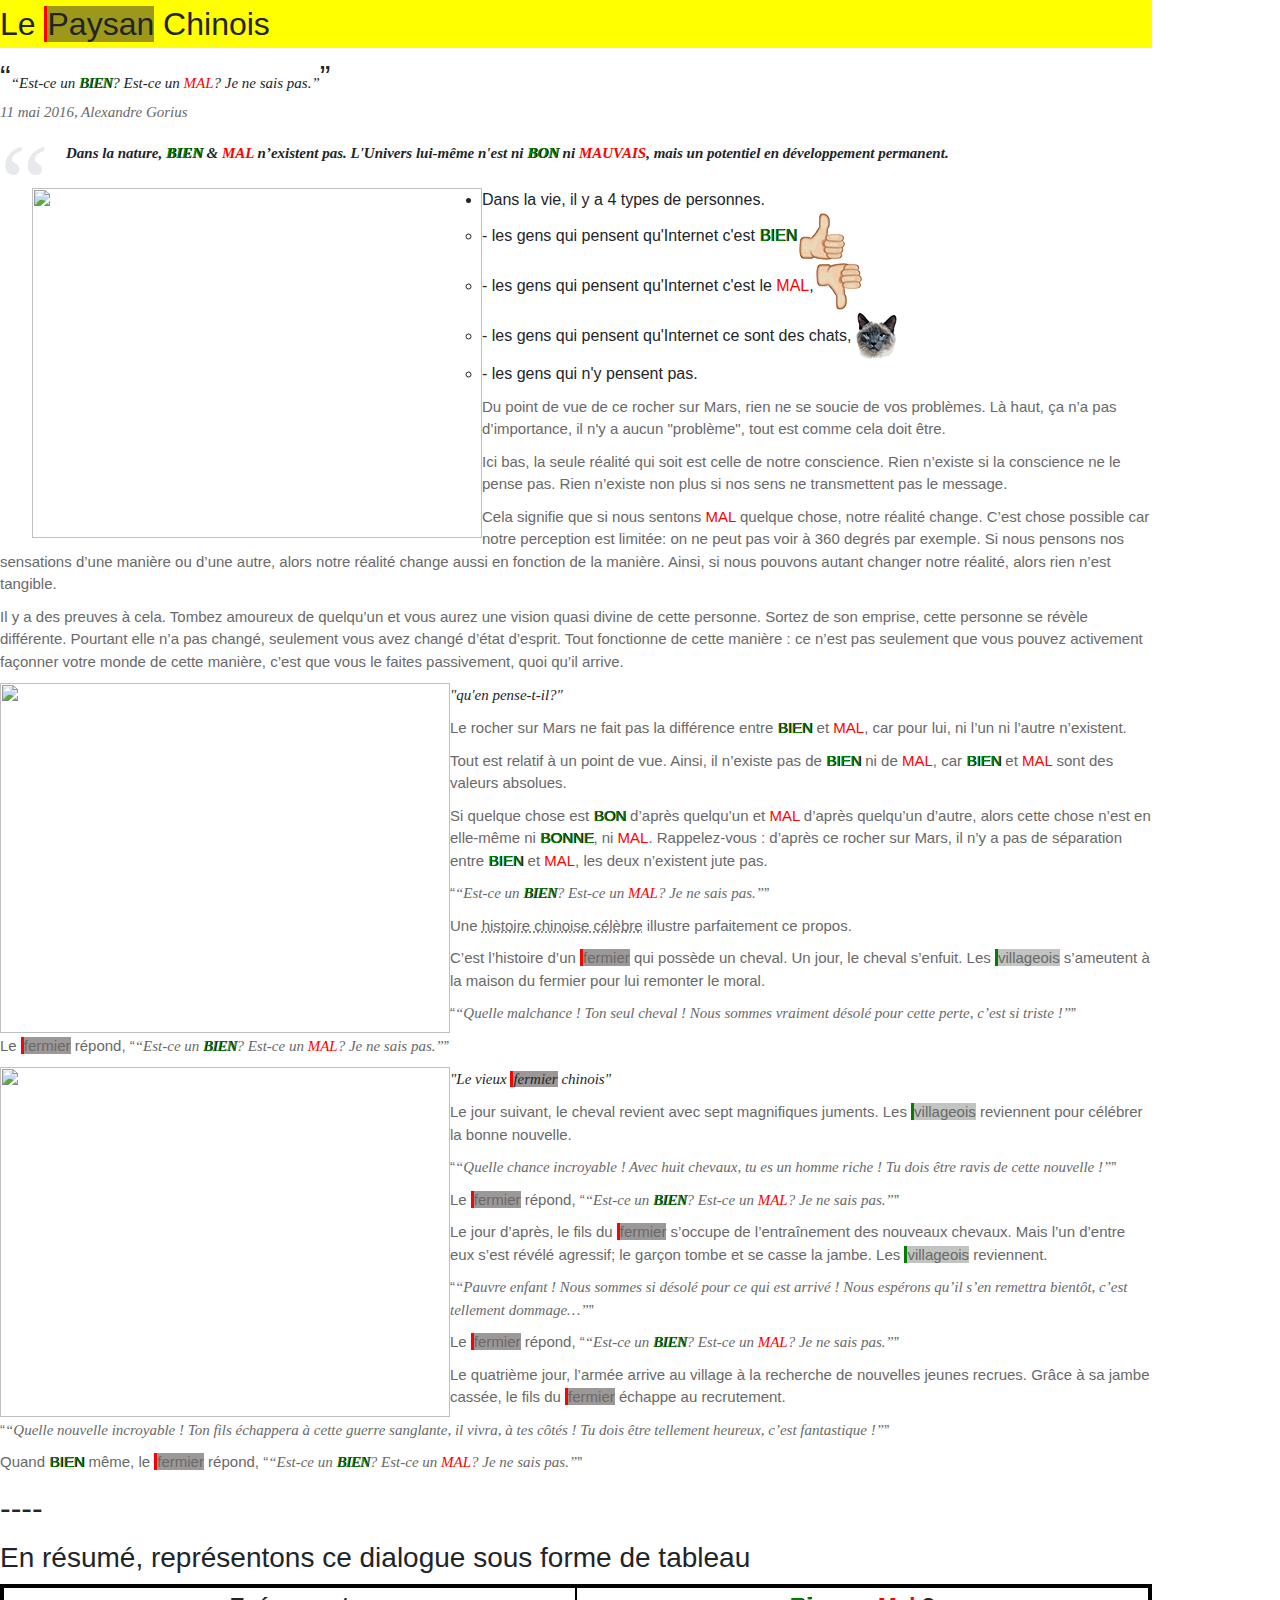
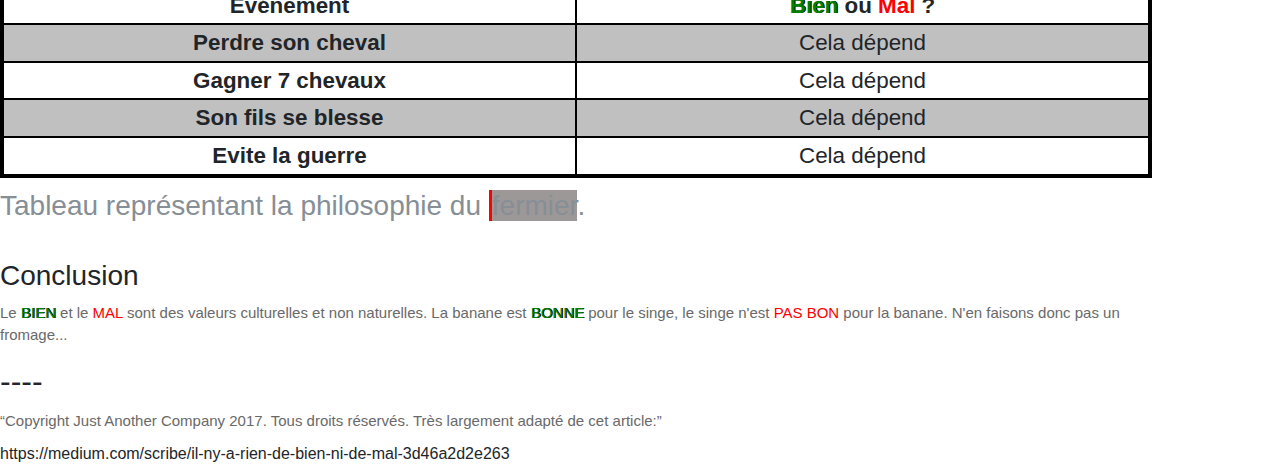
==== commit 16b5ef62: "sausage ajout" ====
--- a/index.html
+++ b/index.html
@@ -1,11 +1,11 @@
 <!DOCTYPE html>
 <html>
-
 <head>
 	<header class="titre">
 	<meta charset="UTF-8">
 	<title>Exercices paysan chinois</title>
 	<link rel="stylesheet" href="podefleur.css">
+	<link rel="stylesheet" href="sausage.css">
 	<h1>Le <span class="fermier">Paysan</span> Chinois</h1>
 	</header>
 </head>
@@ -13,19 +13,21 @@
 	<h1><q><cite>“Est-ce un <span class="Good">BIEN</span>? Est-ce un <span class="Bad">MAL</span>? Je ne sais pas.”</cite></q>
 
 			<p><cite>11 mai 2016, Alexandre Gorius</cite></p></h1>		
-		<blockquote><cite>Dans la nature, <span class="Good">BIEN</span> & <span class="Bad">MAL</span> n’existent pas. L'Univers lui-même n'est ni <span class="Good">BON</span> ni <span class="Bad">MAUVAIS</span>, mais un potentiel en développement permanent.</cite></blockquote>
-	
+	<blockquote><cite><b>Dans la nature, <span class="Good">BIEN</span> & <span class="Bad">MAL</span> n’existent pas. L'Univers lui-même n'est ni <span class="Good">BON</span> ni <span class="Bad">MAUVAIS</span>, mais un potentiel en développement permanent.</b></cite></blockquote>
+
 <ul>
+<img class="flotte"
+     src="https://cdn-images-1.medium.com/max/1000/1*2PCmLZyzQaF2pyKYkSTFpA.jpeg" />
 <li>Dans la vie, il y a 4 types de personnes.</li>
 	<ul>
-		<li>- les gens qui pensent qu'Internet c'est <span class="Good">BIEN</span></li>
-		<li>- les gens qui pensent qu'Internet c'est le <span class="Bad">MAL</span>,</li>
-	<li>- les gens qui pensent qu'Internet ce sont des chats,</li>
-	<li>- les gens qui n'y pensent pas.</li>
+		<li>- les gens qui pensent qu'Internet c'est <span class="Good">BIEN</span><img src="bien.png" alt="nop"/></li>
+		<li>- les gens qui pensent qu'Internet c'est le <span class="Bad">MAL</span>,<img src="mal.png" alt="nop"/></li>
+		<li class="right">- les gens qui pensent qu'Internet ce sont des chats,<img src="chat.png" alt="nop"/></li>
+		<li class="down">- les gens qui n'y pensent pas.</li>
+	
 	</ul>
 </ul>
-<img class="cit-picture"
-     src="https://cdn-images-1.medium.com/max/1000/1*2PCmLZyzQaF2pyKYkSTFpA.jpeg" />
+
 
 
 <p>Du point de vue de ce rocher sur Mars, rien ne se soucie de vos problèmes. Là haut, ça n’a pas d’importance, il n'y a aucun "problème", tout est comme cela doit être.</p>
@@ -35,9 +37,9 @@
 <p>Cela signifie que si nous sentons <span class="Bad">MAL</span> quelque chose, notre réalité change. C’est chose possible car notre perception est limitée: on ne peut pas voir à 360 degrés par exemple. Si nous pensons nos sensations d’une manière ou d’une autre, alors notre réalité change aussi en fonction de la manière. Ainsi, si nous pouvons autant changer notre réalité, alors rien n’est tangible.</p>
 
 <p/>Il y a des preuves à cela. Tombez amoureux de quelqu’un et vous aurez une vision quasi divine de cette personne. Sortez de son emprise, cette personne se révèle différente. Pourtant elle n’a pas changé, seulement vous avez changé d’état d’esprit. Tout fonctionne de cette manière : ce n’est pas seulement que vous pouvez activement façonner votre monde de cette manière, c’est que vous le faites passivement, quoi qu’il arrive.</p>
-
-	<figure>
-	<img src="http://static2.businessinsider.com/image/52fe8230eab8ea4275063b89/nasa-has-determined-where-the-mysterious-jelly-doughnut-rock-on-mars-came-from.jpg"/>     
+<figure>
+	<img class="flotte"
+	src="http://static2.businessinsider.com/image/52fe8230eab8ea4275063b89/nasa-has-determined-where-the-mysterious-jelly-doughnut-rock-on-mars-came-from.jpg"/>     
 	<figcaption><cite>"qu'en pense-t-il?"<cite></figcaption>
     	</figure>
 
@@ -50,17 +52,18 @@
 
 	<p>Une <acronym title="Très célèbre histoire">histoire chinoise célèbre</acronym> illustre parfaitement ce propos.</p>
 
-	<figure>
-		<img src="https://cdn-images-1.medium.com/max/800/1*IQqkmPXYZuJViY5p-ymk0A.jpeg" />
-		<figcaption><cite>"Le vieux <span class="fermier">fermier</span> chinois"</cite></figcaption>
-	</figure>
+
 
 	<p>C’est l’histoire d’un <span class="fermier">fermier</span> qui possède un cheval. Un jour, le cheval s’enfuit. Les <span class="villageois">villageois</span> s’ameutent à la maison du fermier pour lui remonter le moral.</p>
 
 	<p><q><cite>“Quelle malchance ! Ton seul cheval ! Nous sommes vraiment désolé pour cette perte, c’est si triste !”</cite></q></p>
 
 	<p>Le <span class="fermier">fermier</span> répond, <q><cite>“Est-ce un <span class="Good">BIEN</span>? Est-ce un <span class="Bad">MAL</span>? Je ne sais pas.”</cite></q></p>
-
+<figure>
+		<img class="flotte"
+		src="https://cdn-images-1.medium.com/max/800/1*IQqkmPXYZuJViY5p-ymk0A.jpeg" />
+		<figcaption><cite>"Le vieux <span class="fermier">fermier</span> chinois"</cite></figcaption>
+	</figure>
 	<p>Le jour suivant, le cheval revient avec sept magnifiques juments. Les <span class="villageois">villageois</span> reviennent pour célébrer la bonne nouvelle.</p>
 
 	<p><q><cite>“Quelle chance incroyable ! Avec huit chevaux, tu es un homme riche ! Tu dois être ravis de cette nouvelle !”</cite></q><p>
@@ -82,29 +85,33 @@
 	<h1>----</h1>
 
 	<h2>En résumé, représentons ce dialogue sous forme de tableau<h2>
-			<p><table>
+<table>
 	<caption>Tableau représentant la philosophie du <span class="fermier">fermier</span>.</caption>
 	<tr>
 		<th scope="col" class="Event">Evénement</th>
 		<th scope="col" class="BadGood"><span class="Good">Bien</span> ou <span class="Bad">Mal</span> ?</th>
 	</tr>
 	<tr>
-		<th scope="Day1">Perdre son cheval</th>
-		<td>Cela dépend</td>
+		<th style="background-color:#C0C0C0;">
+		Perdre son cheval
+		</th>
+		<td style="background-color:#C0C0C0;">Cela dépend</td>
 	</tr>
 	<tr>
-		<th scope="Day2">Gagner 7 chevaux</th>
+		<th scope="Day2"><span class="Pair">Gagner 7 chevaux</span></th>
 		<td> Cela dépend</td>
 	</tr>
 	<tr>
-		<th scope="Day3">Son fils se blesse</th>
-		<td> Cela dépend</td>
+		
+		<th style="background-color:#C0C0C0;">Son fils se blesse</th>
+		<td style="background-color:#C0C0C0;"> Cela dépend</td>
+		</div>
 	</tr>
 	<tr>
 		<th scope="Day4">Evite la guerre</th>
 		<td> Cela dépend</td>
 	</tr>
-	</p>
+	</table
    
    
    <h2>Conclusion</h2>
--- a/podefleur.css
+++ b/podefleur.css
@@ -1,5 +1,4 @@
 body {
- font-family: 'Times', cursive;
 
  background-position: bottom right;
  background-size: cover;
@@ -9,27 +8,22 @@
 }
 
 p{
+	font-family: 'Open Sans',sans-serif;
  font-size:15px;
  color:#696969;
 }
 blockquote{
- font-family : 'Times', italic;
+ font-family : italic;
  font-size:22px;
 }
 cite{
 	font-family:italic;
-	font-size:20px;
+	font-size:15px;
 }
 header{
-font-family : 'Times';
 background-Color : #FFFF00
 }
-table[scope="Day1"]{
-	background:#C0C0C0;
-}
-table[scope="Day2"]{
-	background:#FFFFFF
-}
+
 .villageois{
  font-style:times;
  border-left:3px solid green;
@@ -51,8 +45,21 @@
 }
 
 
-table, th{
- border: 2px solid black;
+table{
+ border: 4px solid black;
+ text-align:center;
+}
+
+td{
+	font-size: 80%;
+	border:2px solid black;
+	text-align:center;
+}
+
+th{
+	font-size: 80%;
+	border: 2px solid black;
+	text-align:center;
 }
 .pied{
  font-size:10px;
@@ -60,4 +67,12 @@
  background-color:#66CDAA;
  color : #BA55D3;
 } 
+img{
+	padding-right:top;
+}
 
+.flotte{
+	float:left;
+	width:450px;
+	height:350px;
+}
--- a/sausage.css
+++ b/sausage.css
@@ -0,0 +1,56 @@
+@charset "UTF-8";
+/*!
+* www.KNACSS.com v7.1.1 (december, 10 2018) @author: Alsacreations, Raphael Goetter
+* Licence WTFPL http://www.wtfpl.net/
+*/*,:after,:before{-webkit-box-sizing:border-box;box-sizing:border-box}
+html{font-family:sans-serif;line-height:1.15;-webkit-text-size-adjust:100%;-moz-text-size-adjust:100%;-ms-text-size-adjust:100%;text-size-adjust:100%;overflow-style:scrollbar;-webkit-tap-highlight-color:transparent}
+@-ms-viewport{width:device-width}
+@-o-viewport{width:device-width}
+@viewport{width:device-width}
+article,aside,dialog,figcaption,figure,footer,header,hgroup,main,nav,section{display:block}
+body{font-family:-apple-system,BlinkMacSystemFont,Segoe UI,Roboto,Helvetica Neue,Arial,sans-serif,Apple Color Emoji,Segoe UI Emoji,Segoe UI Symbol;font-size:1rem;font-weight:400;text-align:left}
+[tabindex="-1"]:focus{outline:none!important}
+hr{-webkit-box-sizing:content-box;box-sizing:content-box;height:0;overflow:visible}
+h1,h2,h3,h4,h5,h6{margin-top:0;margin-bottom:.5rem}
+p{margin-top:0;margin-bottom:1rem}
+abbr[data-original-title],abbr[title]{text-decoration:underline;-webkit-text-decoration:underline dotted;text-decoration:underline dotted;cursor:help;border-bottom:0}
+address{font-style:normal;line-height:inherit}
+address,dl,ol,ul{margin-bottom:1rem}
+dl,ol,ul{margin-top:0}
+ol ol,ol ul,ul ol,ul ul{margin-bottom:0}
+dt{font-weight:700}
+dd{margin-bottom:.5rem;margin-left:0}
+blockquote{margin:0 0 1rem}
+dfn{font-style:italic}
+b,strong{font-weight:700}
+small{font-size:80%}
+sub,sup{position:relative;font-size:75%;line-height:0;vertical-align:baseline}
+sub{bottom:-.25em}
+sup{top:-.5em}
+a{color:#007bff;text-decoration:none;background-color:transparent}
+a:hover{color:#0056b3;text-decoration:underline}
+a:not([href]):not([tabindex]),a:not([href]):not([tabindex]):focus,a:not([href]):not([tabindex]):hover{color:inherit;text-decoration:none}
+a:not([href]):not([tabindex]):focus{outline:0}
+code,kbd,pre,samp{font-family:monospace,monospace;font-size:1em}
+pre{margin-top:0;margin-bottom:1rem;overflow:auto}
+figure{margin:0 0 1rem}
+img{border-style:none}
+svg:not(:root){overflow:hidden}
+[role=button],a,area,button,input:not([type=range]),label,select,summary,textarea{-ms-touch-action:manipulation;touch-action:manipulation}
+table{border-collapse:collapse}
+caption{padding-top:.75rem;padding-bottom:.75rem;color:#868e96;text-align:left;caption-side:bottom}
+th{text-align:inherit}
+label{margin-bottom:.5rem}
+button{border-radius:0}
+button:focus{outline:1px dotted;outline:5px auto -webkit-focus-ring-color}
+button,input,optgroup,select,textarea{margin:0;font-family:inherit;font-size:inherit;line-height:inherit}
+button,input{overflow:visible}
+button,select{text-transform:none}
+[type=reset],[type=submit],button,html [type=button]{-webkit-appearance:button;-moz-appearance:button;appearance:button}
+[type=button]::-moz-focus-inner,[type=reset]::-moz-focus-inner,[type=submit]::-moz-focus-inner,button::-moz-focus-inner{padding:0;border-style:none}
+input[type=checkbox],input[type=radio]{-webkit-box-sizing:border-box;box-sizing:border-box;padding:0}
+input[type=date],input[type=datetime-local],input[type=month],input[type=time]{-webkit-appearance:listbox;-moz-appearance:listbox;appearance:listbox}
+textarea{overflow:auto}
+fieldset{min-width:0;padding:0;margin:0;border:0}
+legend{display:block;width:100%;max-width:100%;padding:0;margin-bottom:.5rem;font-size:1.5rem;line-height:inherit;color:inherit;white-space:normal}
+progress{vertical-align:baseline}[type=number]::-webkit-inner-spin-button,[type=number]::-webkit-outer-spin-button{height:auto}[type=search]{outline-offset:-2px;-webkit-appearance:none;-moz-appearance:none;appearance:none}[type=search]::-webkit-search-cancel-button,[type=search]::-webkit-search-decoration{-webkit-appearance:none;appearance:none}::-webkit-file-upload-button{font:inherit;-webkit-appearance:button;appearance:button}output{display:inline-block}summary{display:list-item}template{display:none}[hidden]{display:none!important}html{-webkit-box-sizing:border-box;box-sizing:border-box}*,:after,:before{-webkit-box-sizing:inherit;box-sizing:inherit;min-width:0;min-height:0}html{font-size:62.5%;font-size:.625em}body{margin:0;font-size:1.4rem;background-color:#fff;color:#212529;font-family:-apple-system,BlinkMacSystemFont,Segoe UI,Roboto,Oxygen-Sans,Ubuntu,Cantarell,Helvetica Neue,sans-serif;line-height:1.5}@media (min-width:576px){body{font-size:1.6rem}}a{color:#333;text-decoration:underline}a:active,a:focus,a:hover{color:#0d0d0d;text-decoration:underline}.h1-like,h1{font-size:2.8rem;font-family:sans-serif;font-weight:500}@media (min-width:576px){.h1-like,h1{font-size:3.2rem}}.h2-like,h2{font-size:2.4rem;font-family:sans-serif;font-weight:500}@media (min-width:576px){.h2-like,h2{font-size:2.8rem}}.h3-like,h3{font-size:2rem;font-weight:500}@media (min-width:576px){.h3-like,h3{font-size:2.4rem}}.h4-like,h4{font-size:1.8rem;font-weight:500}@media (min-width:576px){.h4-like,h4{font-size:2rem}}.h5-like,h5{font-size:1.6rem;font-weight:500}@media (min-width:576px){.h5-like,h5{font-size:1.8rem}}.h6-like,h6{font-size:1.4rem;font-weight:500}@media (min-width:576px){.h6-like,h6{font-size:1.6rem}}dd,h1,h2,h3,h4,h5,h6{margin-top:0;margin-bottom:.5rem}address,blockquote,dl,ol,p,pre,ul{margin-top:0;margin-bottom:1rem}li .p-like,li ol,li p,li ul,ol ol,ul ul{margin-top:0;margin-bottom:0}blockquote,code,img,input,pre,svg,table,td,textarea,video{max-width:100%}img{height:auto}ol,ul{padding-left:2em}img{vertical-align:middle}.italic,address,cite,em,i,var{font-style:italic}code,kbd,mark{border-radius:2px}kbd{padding:0 2px;border:1px solid #999}pre{-moz-tab-size:2;-o-tab-size:2;tab-size:2}code{padding:2px 4px;background:rgba(0,0,0,.04);color:#b11}pre code{padding:0;background:none;color:inherit;border-radius:0}mark{padding:2px 4px}sub,sup{vertical-align:0}sup{bottom:1ex}sub{top:.5ex}blockquote{position:relative;padding-left:3em;min-height:2em}blockquote:before{content:"\201C";position:absolute;left:0;top:0;font-family:georgia,serif;font-size:5em;height:.4em;line-height:.9;color:#e7e9ed}blockquote>footer{margin-top:.75em;font-size:.9em;color:rgba(0,0,0,.7)}blockquote>footer:before{content:"\2014 \0020"}q{font-style:normal}.q,q{quotes:"“" "”" "‘" "’"}.q:lang(fr),q:lang(fr){quotes:"«\00a0" "\00a0»" "“" "”"}hr{display:block;clear:both;height:1px;margin:1em 0 2em;padding:0;border:0;color:#ccc;background-color:#ccc}blockquote,figure{margin-left:0;margin-right:0}code,kbd,pre,samp{white-space:pre-wrap;font-family:consolas,courier,monospace;line-height:normal}@media print{*{background:transparent!important;-webkit-box-shadow:none!important;box-shadow:none!important;text-shadow:none!important}body{width:auto;margin:auto;font-family:serif;font-size:12pt}.h1-like,.h2-like,.h3-like,.h4-like,.h5-like,.h6-like,.p-like,blockquote,h1,h2,h3,h4,h5,h6,label,ol,p,ul{color:#000;margin:auto}.print{display:block}.no-print{display:none}.p-like,blockquote,p{orphans:3;widows:3}blockquote,ol,ul{page-break-inside:avoid}.h1-like,.h2-like,.h3-like,caption,h1,h2,h3{page-break-after:avoid}a{color:#000}a[href^="#"]:after,a[href^="javascript:"]:after{content:""}}.d-flex,.flex-column,.flex-column-reverse,.flex-container,.flex-container--column,.flex-container--column-reverse,.flex-container--row,.flex-container--row-reverse,.flex-row,.flex-row-reverse{display:-webkit-box;display:-ms-flexbox;display:flex;-ms-flex-wrap:wrap;flex-wrap:wrap}.flex-container--row,.flex-row{-webkit-box-orient:horizontal;-webkit-box-direction:normal;-ms-flex-direction:row;flex-direction:row}.flex-column,.flex-container--column{-webkit-box-orient:vertical;-webkit-box-direction:normal;-ms-flex-direction:column;flex-direction:column}.flex-container--row-reverse,.flex-row-reverse{-webkit-box-orient:horizontal;-webkit-box-direction:reverse;-ms-flex-direction:row-reverse;flex-direction:row-reverse;-webkit-box-pack:end;-ms-flex-pack:end;justify-content:flex-end}.flex-column-reverse,.flex-container--column-reverse{-webkit-box-orient:vertical;-webkit-box-direction:reverse;-ms-flex-direction:column-reverse;flex-direction:column-reverse;-webkit-box-pack:end;-ms-flex-pack:end;justify-content:flex-end}.flex-item-fluid,.item-fluid{-webkit-box-flex:1;-ms-flex:1 1 0%;flex:1 1}.flex-item-first,.item-first{-webkit-box-ordinal-group:0;-ms-flex-order:-1;order:-1}.flex-item-medium,.item-medium{-webkit-box-ordinal-group:1;-ms-flex-order:0;order:0}.flex-item-last,.item-last{-webkit-box-ordinal-group:2;-ms-flex-order:1;order:1}.flex-item-center,.item-center,.mr-auto{margin:auto}.u-bold{font-weight:700}.u-italic{font-style:italic}.u-normal{font-weight:400;font-style:normal}.u-uppercase{text-transform:uppercase}.u-lowercase{text-transform:lowercase}.u-smaller{font-size:.6em}.u-small{font-size:.8em}.u-big{font-size:1.2em}.u-bigger{font-size:1.5em}.u-biggest{font-size:2em}.u-txt-wrap{word-wrap:break-word;overflow-wrap:break-word;-webkit-hyphens:auto;-ms-hyphens:auto;hyphens:auto}.u-txt-ellipsis{white-space:nowrap;text-overflow:ellipsis}.txtleft,.u-txt-left{text-align:left}.txtright,.u-txt-right{text-align:right}.txtcenter,.u-txt-center{text-align:center}.clear,.u-clear{clear:both}.clearfix:after,.u-clearfix:after{content:"";display:table;clear:both;border-collapse:collapse}.left .u-left{margin-right:auto}.right,.u-right{margin-left:auto}.center,.u-center{margin-left:auto;margin-right:auto}.bfc,.mod,.u-bfc,.u-mod{overflow:hidden}.fl,.u-fl{float:left}img.fl,img.u-fl{margin-right:1rem}.fr,.u-fr{float:right}img.fr,img.u-fr{margin-left:1rem}img.fl,img.fr,img.u-fl,img.u-fr{margin-bottom:.5rem}.inbl,.u-inbl{display:inline-block;vertical-align:top}.is-hidden,.js-hidden,[hidden]{display:none}.tabs-content-item[aria-hidden=true],.visually-hidden{position:absolute!important;border:0!important;height:1px!important;width:1px!important;padding:0!important;overflow:hidden!important;clip:rect(0,0,0,0)!important}.is-disabled,.is-disabled~label,.js-disabled,[disabled],[disabled]~label{opacity:.5;cursor:not-allowed!important;-webkit-filter:grayscale(1);filter:grayscale(1)}ul.is-unstyled,ul.unstyled{list-style:none;padding-left:0}.color--inverse{color:#fff}.w100{width:100%}.w95{width:95%}.w90{width:90%}.w85{width:85%}.w80{width:80%}.w75{width:75%}.w70{width:70%}.w65{width:65%}.w60{width:60%}.w55{width:55%}.w50{width:50%}.w45{width:45%}.w40{width:40%}.w35{width:35%}.w30{width:30%}.w25{width:25%}.w20{width:20%}.w15{width:15%}.w10{width:10%}.w5{width:5%}.w66{width:66.66667%}.w33{width:33.33333%}.wauto{width:auto}.w960p{width:960px}.mw960p{max-width:960px}.w1140p{width:1140px}.mw1140p{max-width:1140px}.w1000p{width:1000px}.w950p{width:950px}.w900p{width:900px}.w850p{width:850px}.w800p{width:800px}.w750p{width:750px}.w700p{width:700px}.w650p{width:650px}.w600p{width:600px}.w550p{width:550px}.w500p{width:500px}.w450p{width:450px}.w400p{width:400px}.w350p{width:350px}.w300p{width:300px}.w250p{width:250px}.w200p{width:200px}.w150p{width:150px}.w100p{width:100px}.w50p{width:50px}.ma0,.man{margin:0}.pa0,.pan{padding:0}.mas{margin:1rem}.mam{margin:2rem}.mal{margin:4rem}.pas{padding:1rem}.pam{padding:2rem}.pal{padding:4rem}.mt0,.mtn{margin-top:0}.mts{margin-top:1rem}.mtm{margin-top:2rem}.mtl{margin-top:4rem}.mr0,.mrn{margin-right:0}.mrs{margin-right:1rem}.mrm{margin-right:2rem}.mrl{margin-right:4rem}.mb0,.mbn{margin-bottom:0}.mbs{margin-bottom:1rem}.mbm{margin-bottom:2rem}.mbl{margin-bottom:4rem}.ml0,.mln{margin-left:0}.mls{margin-left:1rem}.mlm{margin-left:2rem}.mll{margin-left:4rem}.mauto{margin:auto}.mtauto{margin-top:auto}.mrauto{margin-right:auto}.mbauto{margin-bottom:auto}.mlauto{margin-left:auto}.pt0,.ptn{padding-top:0}.pts{padding-top:1rem}.ptm{padding-top:2rem}.ptl{padding-top:4rem}.pr0,.prn{padding-right:0}.prs{padding-right:1rem}.prm{padding-right:2rem}.prl{padding-right:4rem}.pb0,.pbn{padding-bottom:0}.pbs{padding-bottom:1rem}.pbm{padding-bottom:2rem}.pbl{padding-bottom:4rem}.pl0,.pln{padding-left:0}.pls{padding-left:1rem}.plm{padding-left:2rem}.pll{padding-left:4rem}@media (min-width:992px){.large-hidden{display:none!important}.large-visible{display:block!important}.large-no-float{float:none}.large-inbl{display:inline-block;float:none;vertical-align:top}.large-w25{width:25%!important}.large-w33{width:33.333333%!important}.large-w50{width:50%!important}.large-w66{width:66.666666%!important}.large-w75{width:75%!important}.large-w100,.large-wauto{display:block!important;float:none!important;clear:none!important;width:auto!important;margin-left:0!important;margin-right:0!important;border:0}.large-ma0,.large-man{margin:0!important}}@media (min-width:768px) and (max-width:991px){.medium-hidden{display:none!important}.medium-visible{display:block!important}.medium-no-float{float:none}.medium-inbl{display:inline-block;float:none;vertical-align:top}.medium-w25{width:25%!important}.medium-w33{width:33.333333%!important}.medium-w50{width:50%!important}.medium-w66{width:66.666666%!important}.medium-w75{width:75%!important}.medium-w100,.medium-wauto{display:block!important;float:none!important;clear:none!important;width:auto!important;margin-left:0!important;margin-right:0!important;border:0}.medium-ma0,.medium-man{margin:0!important}}@media (min-width:576px) and (max-width:767px){.small-hidden{display:none!important}.small-visible{display:block!important}.small-no-float{float:none}.small-inbl{display:inline-block;float:none;vertical-align:top}.small-w25{width:25%!important}.small-w33{width:33.333333%!important}.small-w50{width:50%!important}.small-w66{width:66.666666%!important}.small-w75{width:75%!important}.small-w100,.small-wauto{display:block!important;float:none!important;clear:none!important;width:auto!important;margin-left:0!important;margin-right:0!important;border:0}.small-ma0,.small-man{margin:0!important}.small-pa0,.small-pan{padding:0!important}}@media (max-width:575px){.col,.mod,fieldset{display:block!important;float:none!important;clear:none!important;width:auto!important;margin-left:0!important;margin-right:0!important;border:0}.flex-column,.flex-column-reverse,.flex-container,.flex-container--column,.flex-container--column-reverse,.flex-container--row,.flex-container--row-reverse,.flex-row,.flex-row-reverse{-webkit-box-orient:vertical;-webkit-box-direction:normal;-ms-flex-direction:column;flex-direction:column}.tiny-hidden{display:none!important}.tiny-visible{display:block!important}.tiny-no-float{float:none}.tiny-inbl{display:inline-block;float:none;vertical-align:top}.tiny-w25{width:25%!important}.tiny-w33{width:33.333333%!important}.tiny-w50{width:50%!important}.tiny-w66{width:66.666666%!important}.tiny-w75{width:75%!important}.tiny-w100,.tiny-wauto{display:block!important;float:none!important;clear:none!important;width:auto!important;margin-left:0!important;margin-right:0!important;border:0}.tiny-ma0,.tiny-man{margin:0!important}.tiny-pa0,.tiny-pan{padding:0!important}}@media (min-width:480px){[class*=" grid-"],[class^=grid-]{display:-ms-grid;display:grid;grid-auto-flow:dense}[class*=" grid-"].has-gutter,[class^=grid-].has-gutter{grid-gap:1rem}[class*=" grid-"].has-gutter-l,[class^=grid-].has-gutter-l{grid-gap:2rem}[class*=" grid-"].has-gutter-xl,[class^=grid-].has-gutter-xl{grid-gap:4rem}}@media (min-width:480px){.autogrid,.grid{display:-ms-grid;display:grid;grid-auto-flow:column;grid-auto-columns:1fr}.autogrid.has-gutter,.grid.has-gutter{grid-column-gap:1rem}.autogrid.has-gutter-l,.grid.has-gutter-l{grid-column-gap:2rem}.autogrid.has-gutter-xl,.grid.has-gutter-xl{grid-column-gap:4rem}}[class*=grid-2]{-ms-grid-columns:(1fr)[2];grid-template-columns:repeat(2,1fr)}[class*=grid-3]{-ms-grid-columns:(1fr)[3];grid-template-columns:repeat(3,1fr)}[class*=grid-4]{-ms-grid-columns:(1fr)[4];grid-template-columns:repeat(4,1fr)}[class*=grid-5]{-ms-grid-columns:(1fr)[5];grid-template-columns:repeat(5,1fr)}[class*=grid-6]{-ms-grid-columns:(1fr)[6];grid-template-columns:repeat(6,1fr)}[class*=grid-7]{-ms-grid-columns:(1fr)[7];grid-template-columns:repeat(7,1fr)}[class*=grid-8]{-ms-grid-columns:(1fr)[8];grid-template-columns:repeat(8,1fr)}[class*=grid-9]{-ms-grid-columns:(1fr)[9];grid-template-columns:repeat(9,1fr)}[class*=grid-10]{-ms-grid-columns:(1fr)[10];grid-template-columns:repeat(10,1fr)}[class*=grid-11]{-ms-grid-columns:(1fr)[11];grid-template-columns:repeat(11,1fr)}[class*=grid-12]{-ms-grid-columns:(1fr)[12];grid-template-columns:repeat(12,1fr)}[class*=col-1]{grid-column:auto/span 1}[class*=row-1]{grid-row:auto/span 1}[class*=col-2]{grid-column:auto/span 2}[class*=row-2]{grid-row:auto/span 2}[class*=col-3]{grid-column:auto/span 3}[class*=row-3]{grid-row:auto/span 3}[class*=col-4]{grid-column:auto/span 4}[class*=row-4]{grid-row:auto/span 4}[class*=col-5]{grid-column:auto/span 5}[class*=row-5]{grid-row:auto/span 5}[class*=col-6]{grid-column:auto/span 6}[class*=row-6]{grid-row:auto/span 6}[class*=col-7]{grid-column:auto/span 7}[class*=row-7]{grid-row:auto/span 7}[class*=col-8]{grid-column:auto/span 8}[class*=row-8]{grid-row:auto/span 8}[class*=col-9]{grid-column:auto/span 9}[class*=row-9]{grid-row:auto/span 9}[class*=col-10]{grid-column:auto/span 10}[class*=row-10]{grid-row:auto/span 10}[class*=col-11]{grid-column:auto/span 11}[class*=row-11]{grid-row:auto/span 11}[class*=col-12]{grid-column:auto/span 12}[class*=row-12]{grid-row:auto/span 12}@media (min-width:480px) and (max-width:767px){[class*=grid-][class*=-small-1]{-ms-grid-columns:(1fr)[1];grid-template-columns:repeat(1,1fr)}[class*=col-][class*=-small-1]{grid-column:auto/span 1}[class*=grid-][class*=-small-2]{-ms-grid-columns:(1fr)[2];grid-template-columns:repeat(2,1fr)}[class*=col-][class*=-small-2]{grid-column:auto/span 2}[class*=grid-][class*=-small-3]{-ms-grid-columns:(1fr)[3];grid-template-columns:repeat(3,1fr)}[class*=col-][class*=-small-3]{grid-column:auto/span 3}[class*=grid-][class*=-small-4]{-ms-grid-columns:(1fr)[4];grid-template-columns:repeat(4,1fr)}[class*=col-][class*=-small-4]{grid-column:auto/span 4}[class*=-small-all]{grid-column:1/-1}}.item-first{-webkit-box-ordinal-group:0;-ms-flex-order:-1;order:-1}.item-last{-webkit-box-ordinal-group:2;-ms-flex-order:1;order:1}.grid-offset{visibility:hidden}.col-all{grid-column:1/-1}.row-all{grid-row:1/-1}@media (min-width:480px){.media{display:-webkit-box;display:-ms-flexbox;display:flex;-webkit-box-align:start;-ms-flex-align:start;align-items:flex-start}.media-content{-webkit-box-flex:1;-ms-flex:1 1 0%;flex:1 1}.media-figure--center{-ms-flex-item-align:center;-ms-grid-row-align:center;align-self:center}.media--reverse{-webkit-box-orient:horizontal;-webkit-box-direction:reverse;-ms-flex-direction:row-reverse;flex-direction:row-reverse}}.skip-links,.skip-links a{position:absolute}.skip-links a{overflow:hidden;clip:rect(1px,1px,1px,1px);padding:.5em;background:#000;color:#fff;text-decoration:none}.skip-links a:focus{position:static;overflow:visible;clip:auto}.table,table{width:100%;max-width:100%;table-layout:fixed;border-collapse:collapse;vertical-align:top;margin-bottom:2rem}.table{display:table;border:1px solid #acb3c2;background:transparent}.table--zebra tbody tr:nth-child(odd){background:#e7e9ed}.table caption{caption-side:bottom;padding:1rem;color:#333;font-style:italic;text-align:right}.table td,.table th{padding:.3rem .6rem;min-width:2rem;vertical-align:top;border:1px dotted #acb3c2;text-align:left;cursor:default}.table thead{color:#212529;background:transparent}.table--auto{table-layout:auto}fieldset,form{border:none}fieldset{padding:2rem}fieldset legend{padding:0 .5rem;border:0;white-space:normal}label{display:inline-block;cursor:pointer}[type=color],[type=date],[type=datetime-local],[type=email],[type=month],[type=number],[type=password],[type=search],[type=submit],[type=tel],[type=text],[type=time],[type=url],[type=week],select,textarea{font-family:inherit;font-size:inherit;border:0;-webkit-box-shadow:0 0 0 1px #333 inset;box-shadow:inset 0 0 0 1px #333;color:#212529;vertical-align:middle;padding:.5rem 1rem;margin:0;-webkit-transition:.25s;transition:.25s;-webkit-transition-property:background-color,color,border,-webkit-box-shadow;transition-property:background-color,color,border,-webkit-box-shadow;transition-property:box-shadow,background-color,color,border;transition-property:box-shadow,background-color,color,border,-webkit-box-shadow;-webkit-appearance:none;-moz-appearance:none;appearance:none}[type=submit]{background-color:#333;color:#fff;cursor:pointer}input[readonly]{background-color:#e7e9ed}select{padding-right:2rem;border-radius:0;background-image:url("data:image/svg+xml;charset=utf-8,%3Csvg xmlns='http://www.w3.org/2000/svg' style='isolation:isolate' width='20' height='20'%3E%3Cpath d='M9.96 11.966L3.523 5.589C2.464 4.627.495 6.842 1.505 7.771l6.989 6.992c.644.587 2.161.606 2.796 0l7.2-6.992c1.067-1.019-1.126-3.091-2.228-2.046L9.96 11.966z' fill='inherit'/%3E%3C/svg%3E");background-position:right .6rem center;background-repeat:no-repeat;background-size:1.2rem}select::-ms-expand{display:none}textarea{min-height:5em;vertical-align:top;resize:vertical;white-space:pre-wrap}[type=search]::-webkit-search-cancel-button,[type=search]::-webkit-search-decoration,[type=search]::-webkit-search-results-button,[type=search]::-webkit-search-results-decoration{display:none}::-webkit-input-placeholder{color:#777}::-moz-placeholder{color:#777}:-ms-input-placeholder{color:#777}::-ms-input-placeholder{color:#777}::placeholder{color:#777}input::-webkit-input-placeholder,textarea::-webkit-input-placeholder{color:#777}input::-moz-placeholder,textarea::-moz-placeholder{color:#777}input:-ms-input-placeholder,textarea:-ms-input-placeholder{color:#777}input::-ms-input-placeholder,textarea::-ms-input-placeholder{color:#777}input::placeholder,textarea::placeholder{color:#777}progress{width:100%;vertical-align:middle}.btn,.btn--danger,.btn--ghost,.btn--info,.btn--inverse,.btn--primary,.btn--success,.btn--warning,.button,.button--danger,.button--ghost,.button--info,.button--inverse,.button--primary,.button--success,.button--warning,[type=button],button{display:inline-block;padding:1rem 1.5rem;cursor:pointer;-webkit-user-select:none;-moz-user-select:none;-ms-user-select:none;user-select:none;-webkit-transition:.25s;transition:.25s;-webkit-transition-property:background-color,color,border,-webkit-box-shadow;transition-property:background-color,color,border,-webkit-box-shadow;transition-property:box-shadow,background-color,color,border;transition-property:box-shadow,background-color,color,border,-webkit-box-shadow;text-align:center;vertical-align:middle;white-space:nowrap;text-decoration:none;color:#212529;border:none;border-radius:0;background-color:#e7e9ed;font-family:inherit;font-size:inherit;line-height:1}.btn:focus,.button:focus,[type=button]:focus,button:focus{-webkit-tap-highlight-color:transparent}.btn--primary,.button--primary{background-color:#0275d8;color:#fff;-webkit-box-shadow:none;box-shadow:none}.btn--primary:active,.btn--primary:focus,.btn--primary:hover,.button--primary:active,.button--primary:focus,.button--primary:hover{background-color:#025aa5}.btn--success,.button--success{background-color:#5cb85c;color:#fff;-webkit-box-shadow:none;box-shadow:none}.btn--success:active,.btn--success:focus,.btn--success:hover,.button--success:active,.button--success:focus,.button--success:hover{background-color:#449d44}.btn--info,.button--info{background-color:#5bc0de;color:#000;-webkit-box-shadow:none;box-shadow:none}.btn--info:active,.btn--info:focus,.btn--info:hover,.button--info:active,.button--info:focus,.button--info:hover{background-color:#31b0d5}.btn--warning,.button--warning{background-color:#f0ad4e;color:#000;-webkit-box-shadow:none;box-shadow:none}.btn--warning:active,.btn--warning:focus,.btn--warning:hover,.button--warning:active,.button--warning:focus,.button--warning:hover{background-color:#ec971f}.btn--danger,.button--danger{background-color:#d9534f;color:#fff;-webkit-box-shadow:none;box-shadow:none}.btn--danger:active,.btn--danger:focus,.btn--danger:hover,.button--danger:active,.button--danger:focus,.button--danger:hover{background-color:#c9302c}.btn--inverse,.button--inverse{background-color:#333;color:#fff;-webkit-box-shadow:none;box-shadow:none}.btn--inverse:active,.btn--inverse:focus,.btn--inverse:hover,.button--inverse:active,.button--inverse:focus,.button--inverse:hover{background-color:#1a1a1a}.btn--ghost,.button--ghost{color:#fff;-webkit-box-shadow:0 0 0 1px #fff inset;box-shadow:inset 0 0 0 1px #fff}.btn--ghost,.btn--ghost:active,.btn--ghost:focus,.btn--ghost:hover,.button--ghost,.button--ghost:active,.button--ghost:focus,.button--ghost:hover{background-color:transparent}.btn--small,.button--small{padding:.7rem 1rem;font-size:.8em}.btn--big,.button--big{padding:1.5rem 2rem;font-size:1.4em}.btn--block,.button--block{width:100%!important;display:block}.btn--unstyled,.button--unstyled{padding:0;border:none;text-align:left;background:none;border-radius:0;-webkit-box-shadow:none;box-shadow:none;-webkit-appearance:none;-moz-appearance:none;appearance:none}.btn--unstyled:focus,.button--unstyled:focus{-webkit-box-shadow:none;box-shadow:none;outline:none}.nav-button{outline:0;border:0;cursor:pointer;-webkit-tap-highlight-color:transparent}.nav-button,.nav-button>*{padding:0;background-color:transparent}.nav-button>*{display:-webkit-inline-box;display:-ms-inline-flexbox;display:inline-flex;vertical-align:top;-webkit-box-orient:vertical;-webkit-box-direction:normal;-ms-flex-direction:column;flex-direction:column;-webkit-box-pack:justify;-ms-flex-pack:justify;justify-content:space-between;-webkit-box-align:stretch;-ms-flex-align:stretch;align-items:stretch;height:2.6rem;width:2.6rem;background-image:-webkit-gradient(linear,left top,left bottom,from(#333),to(#333));background-image:linear-gradient(#333,#333);background-position:50%;background-repeat:no-repeat;background-origin:content-box;background-size:100% 5px;-webkit-transition:.25s;transition:.25s;-webkit-transition-property:background,-webkit-transform;transition-property:background,-webkit-transform;transition-property:transform,background;transition-property:transform,background,-webkit-transform;will-change:transform,background}.nav-button>:after,.nav-button>:before{content:"";height:5px;background:#333;-webkit-transition:.25s;transition:.25s;-webkit-transition-property:top,-webkit-transform;transition-property:top,-webkit-transform;transition-property:transform,top;transition-property:transform,top,-webkit-transform;will-change:transform,top}.nav-button:hover>*{background-color:transparent}.nav-button:focus{outline:0}.nav-button.is-active>*{background-image:none;-webkit-box-pack:center;-ms-flex-pack:center;justify-content:center}.nav-button.is-active>:before{-webkit-transform:translateY(50%) rotate(45deg);transform:translateY(50%) rotate(45deg)}.nav-button.is-active>:after{-webkit-transform:translateY(-50%) rotate(-45deg);transform:translateY(-50%) rotate(-45deg)}.checkbox{border-radius:4px}.switch{border-radius:3em}.radio{border-radius:50%}.checkbox,.radio,.switch{-webkit-appearance:none;-moz-appearance:none;appearance:none;vertical-align:text-bottom;outline:0;cursor:pointer}.checkbox~label,.radio~label,.switch~label{cursor:pointer}.checkbox::-ms-check,.radio::-ms-check,.switch::-ms-check{display:none}.switch{width:4rem;height:2rem;line-height:2rem;font-size:70%;-webkit-box-shadow:inset -2rem 0 0 #333,inset 0 0 0 1px #333;box-shadow:inset -2rem 0 0 #333,inset 0 0 0 1px #333;-webkit-transition:-webkit-box-shadow .15s;transition:-webkit-box-shadow .15s;transition:box-shadow .15s;transition:box-shadow .15s,-webkit-box-shadow .15s;background-color:#fff}.switch:after,.switch:before{font-weight:700;color:#fff}.switch:before{content:"✕";float:right;margin-right:.66667rem}.switch:checked{-webkit-box-shadow:inset 2rem 0 0 #5cb85c,inset 0 0 0 1px #5cb85c;box-shadow:inset 2rem 0 0 #5cb85c,inset 0 0 0 1px #5cb85c}.switch:checked:before{content:"✓";float:left;margin-left:.66667rem}.checkbox{width:2rem;height:2rem;-webkit-box-shadow:inset 0 0 0 1px #333;box-shadow:inset 0 0 0 1px #333;background-color:#fff;-webkit-transition:background-color .15s;transition:background-color .15s}.checkbox:checked{background-image:url("data:image/svg+xml;charset=utf-8,%3Csvg xmlns='http://www.w3.org/2000/svg' viewBox='0 0 8 8'%3E%3Cpath fill='%23FFF' d='M6.4 1l-.7.7-2.8 2.8-.8-.8-.7-.7L0 4.4l.7.7 1.5 1.5.7.7.7-.7 3.5-3.5.7-.7L6.4 1z'/%3E%3C/svg%3E");background-size:60% 60%;background-position:50%;background-repeat:no-repeat;background-color:#333}.radio{width:2rem;height:2rem;background-size:0 0;-webkit-transition:background-size .15s;transition:background-size .15s;-webkit-box-shadow:inset 0 0 0 1px #333;box-shadow:inset 0 0 0 1px #333;background-color:#fff}.radio:checked{background-image:url("data:image/svg+xml;charset=utf-8,%3Csvg width='100' height='100' viewBox='0 0 80 80' xmlns='http://www.w3.org/2000/svg'%3E%3Ccircle cx='40' cy='40' r='24' fill='%23333'/%3E%3C/svg%3E");background-size:90% 90%;background-position:50%;background-repeat:no-repeat;background-color:#fff}.tabs-menu{border-bottom:2px solid #e7e9ed}.tabs-menu-link{display:block;margin-bottom:-2px;padding:.5rem 3rem;border-bottom:4px solid transparent;color:#212529;background:transparent;text-decoration:none;border-radius:0 0 0 0;-webkit-transition:.25s;transition:.25s;-webkit-transition-property:color,border,background-color;transition-property:color,border,background-color}.tabs-menu-link.is-active{background:transparent}.tabs-menu-link.is-active,.tabs-menu-link:focus{border-bottom-color:#333;color:#333;outline:0}@media (min-width:576px){.tabs-menu-link{display:inline-block}}.tabs-content-item{padding-top:1rem}.tabs-content-item[aria-hidden=true]{visibility:hidden}.tabs-content-item[aria-hidden=false]{visibility:visible}[class*=icon-arrow--]{vertical-align:middle}[class*=icon-arrow--]:after{content:"";display:inline-block;width:1em;height:1em;-webkit-mask-size:cover;mask-size:cover;background-color:#000;line-height:1}.icon-arrow--down:after{-webkit-mask-image:url("data:image/svg+xml;charset=utf-8,%3Csvg xmlns='http://www.w3.org/2000/svg' style='isolation:isolate' width='20' height='20'%3E%3Cpath d='M9.96 11.966L3.523 5.589C2.464 4.627.495 6.842 1.505 7.771l6.989 6.992c.644.587 2.161.606 2.796 0l7.2-6.992c1.067-1.019-1.126-3.091-2.228-2.046L9.96 11.966z' fill='inherit'/%3E%3C/svg%3E");mask-image:url("data:image/svg+xml;charset=utf-8,%3Csvg xmlns='http://www.w3.org/2000/svg' style='isolation:isolate' width='20' height='20'%3E%3Cpath d='M9.96 11.966L3.523 5.589C2.464 4.627.495 6.842 1.505 7.771l6.989 6.992c.644.587 2.161.606 2.796 0l7.2-6.992c1.067-1.019-1.126-3.091-2.228-2.046L9.96 11.966z' fill='inherit'/%3E%3C/svg%3E")}.icon-arrow--up:after{-webkit-mask-image:url("data:image/svg+xml;charset=utf-8,%3Csvg xmlns='http://www.w3.org/2000/svg' style='isolation:isolate' width='20' height='20'%3E%3Cpath d='M9.96 8.596l-6.437 6.377c-1.059.962-3.028-1.253-2.018-2.182l6.989-6.992c.644-.587 2.161-.606 2.796 0l7.2 6.992c1.067 1.018-1.126 3.091-2.228 2.046L9.96 8.596z' fill='inherit'/%3E%3C/svg%3E");mask-image:url("data:image/svg+xml;charset=utf-8,%3Csvg xmlns='http://www.w3.org/2000/svg' style='isolation:isolate' width='20' height='20'%3E%3Cpath d='M9.96 8.596l-6.437 6.377c-1.059.962-3.028-1.253-2.018-2.182l6.989-6.992c.644-.587 2.161-.606 2.796 0l7.2 6.992c1.067 1.018-1.126 3.091-2.228 2.046L9.96 8.596z' fill='inherit'/%3E%3C/svg%3E")}.icon-arrow--right:after{-webkit-mask-image:url("data:image/svg+xml;charset=utf-8,%3Csvg xmlns='http://www.w3.org/2000/svg' style='isolation:isolate' width='20' height='20'%3E%3Cpath d='M11.685 10.321l-6.377 6.437c-.962 1.059 1.253 3.028 2.182 2.018l6.992-6.989c.587-.645.606-2.161 0-2.796l-6.992-7.2C6.472.724 4.399 2.916 5.444 4.019l6.241 6.302z' fill='inherit'/%3E%3C/svg%3E");mask-image:url("data:image/svg+xml;charset=utf-8,%3Csvg xmlns='http://www.w3.org/2000/svg' style='isolation:isolate' width='20' height='20'%3E%3Cpath d='M11.685 10.321l-6.377 6.437c-.962 1.059 1.253 3.028 2.182 2.018l6.992-6.989c.587-.645.606-2.161 0-2.796l-6.992-7.2C6.472.724 4.399 2.916 5.444 4.019l6.241 6.302z' fill='inherit'/%3E%3C/svg%3E")}.icon-arrow--left:after{-webkit-mask-image:url("data:image/svg+xml;charset=utf-8,%3Csvg xmlns='http://www.w3.org/2000/svg' style='isolation:isolate' width='20' height='20'%3E%3Cpath d='M8.315 10.321l6.377 6.437c.962 1.059-1.253 3.028-2.182 2.018l-6.992-6.989c-.587-.645-.606-2.161 0-2.796l6.992-7.2c1.018-1.067 3.091 1.125 2.046 2.228l-6.241 6.302z' fill='inherit'/%3E%3C/svg%3E");mask-image:url("data:image/svg+xml;charset=utf-8,%3Csvg xmlns='http://www.w3.org/2000/svg' style='isolation:isolate' width='20' height='20'%3E%3Cpath d='M8.315 10.321l6.377 6.437c.962 1.059-1.253 3.028-2.182 2.018l-6.992-6.989c-.587-.645-.606-2.161 0-2.796l6.992-7.2c1.018-1.067 3.091 1.125 2.046 2.228l-6.241 6.302z' fill='inherit'/%3E%3C/svg%3E")}.tag,.tag--danger,.tag--ghost,.tag--info,.tag--inverse,.tag--primary,.tag--success,.tag--warning{display:inline-block;padding:3px .5rem;vertical-align:baseline;white-space:nowrap;color:#212529;border-radius:0;background-color:#e7e9ed;line-height:1}.tag--primary{background-color:#0275d8}.tag--primary,.tag--success{color:#fff;-webkit-box-shadow:none;box-shadow:none}.tag--success{background-color:#5cb85c}.tag--info{background-color:#5bc0de}.tag--info,.tag--warning{color:#000;-webkit-box-shadow:none;box-shadow:none}.tag--warning{background-color:#f0ad4e}.tag--danger{background-color:#d9534f}.tag--danger,.tag--inverse{color:#fff;-webkit-box-shadow:none;box-shadow:none}.tag--inverse{background-color:#333}.tag--ghost{background-color:transparent;color:#fff;-webkit-box-shadow:0 0 0 1px #fff inset;box-shadow:inset 0 0 0 1px #fff}.tag--small{font-size:1.2rem}.tag--big{font-size:2rem}.tag--block{width:100%!important;display:block}.disabled.tag--danger,.disabled.tag--ghost,.disabled.tag--info,.disabled.tag--inverse,.disabled.tag--primary,.disabled.tag--success,.disabled.tag--warning,.tag--disabled,.tag.disabled{opacity:.5;cursor:not-allowed}.tag--danger:empty,.tag--ghost:empty,.tag--info:empty,.tag--inverse:empty,.tag--primary:empty,.tag--success:empty,.tag--warning:empty,.tag:empty{display:none}.badge,.badge--danger,.badge--ghost,.badge--info,.badge--inverse,.badge--primary,.badge--success,.badge--warning{display:inline-block;padding:.5rem;border-radius:50%;color:#212529;background-color:#e7e9ed;line-height:1}.badge--danger:before,.badge--ghost:before,.badge--info:before,.badge--inverse:before,.badge--primary:before,.badge--success:before,.badge--warning:before,.badge:before{content:"";display:inline-block;vertical-align:middle;padding-top:100%}.badge--primary{background-color:#0275d8;color:#fff}.badge--success{background-color:#5cb85c;color:#fff}.badge--info{background-color:#5bc0de;color:#000}.badge--warning{background-color:#f0ad4e;color:#000}.badge--danger{background-color:#d9534f;color:#fff}.badge--inverse{background-color:#333;color:#fff}.badge--ghost{background-color:transparent;color:#fff}.badge--small{font-size:1.2rem}.badge--big{font-size:2rem}.badge--disabled,.badge.disabled,.disabled.badge--danger,.disabled.badge--ghost,.disabled.badge--info,.disabled.badge--inverse,.disabled.badge--primary,.disabled.badge--success,.disabled.badge--warning{opacity:.5;cursor:not-allowed}.badge--danger:empty,.badge--ghost:empty,.badge--info:empty,.badge--inverse:empty,.badge--primary:empty,.badge--success:empty,.badge--warning:empty,.badge:empty{display:none}.alert,.alert--danger,.alert--ghost,.alert--info,.alert--inverse,.alert--primary,.alert--success,.alert--warning{padding:1rem;margin-top:.75em;margin-bottom:0;color:#212529;border-radius:0;background-color:#e7e9ed}.alert--danger a,.alert--ghost a,.alert--info a,.alert--inverse a,.alert--primary a,.alert--success a,.alert--warning a,.alert a{color:inherit;text-decoration:underline}.alert--primary{background-color:#0275d8}.alert--primary,.alert--success{color:#fff;-webkit-box-shadow:none;box-shadow:none}.alert--success{background-color:#5cb85c}.alert--info{background-color:#5bc0de}.alert--info,.alert--warning{color:#000;-webkit-box-shadow:none;box-shadow:none}.alert--warning{background-color:#f0ad4e}.alert--danger{background-color:#d9534f}.alert--danger,.alert--inverse{color:#fff;-webkit-box-shadow:none;box-shadow:none}.alert--inverse{background-color:#333}.alert--ghost{background-color:transparent;color:#fff;-webkit-box-shadow:0 0 0 1px #fff inset;box-shadow:inset 0 0 0 1px #fff}.alert--small{font-size:1.2rem}.alert--big{font-size:2rem}.alert--block{width:100%!important;display:block}.alert--disabled,.alert.disabled,.disabled.alert--danger,.disabled.alert--ghost,.disabled.alert--info,.disabled.alert--inverse,.disabled.alert--primary,.disabled.alert--success,.disabled.alert--warning{opacity:.5;cursor:not-allowed}.alert--danger:empty,.alert--ghost:empty,.alert--info:empty,.alert--inverse:empty,.alert--primary:empty,.alert--success:empty,.alert--warning:empty,.alert:empty{display:none}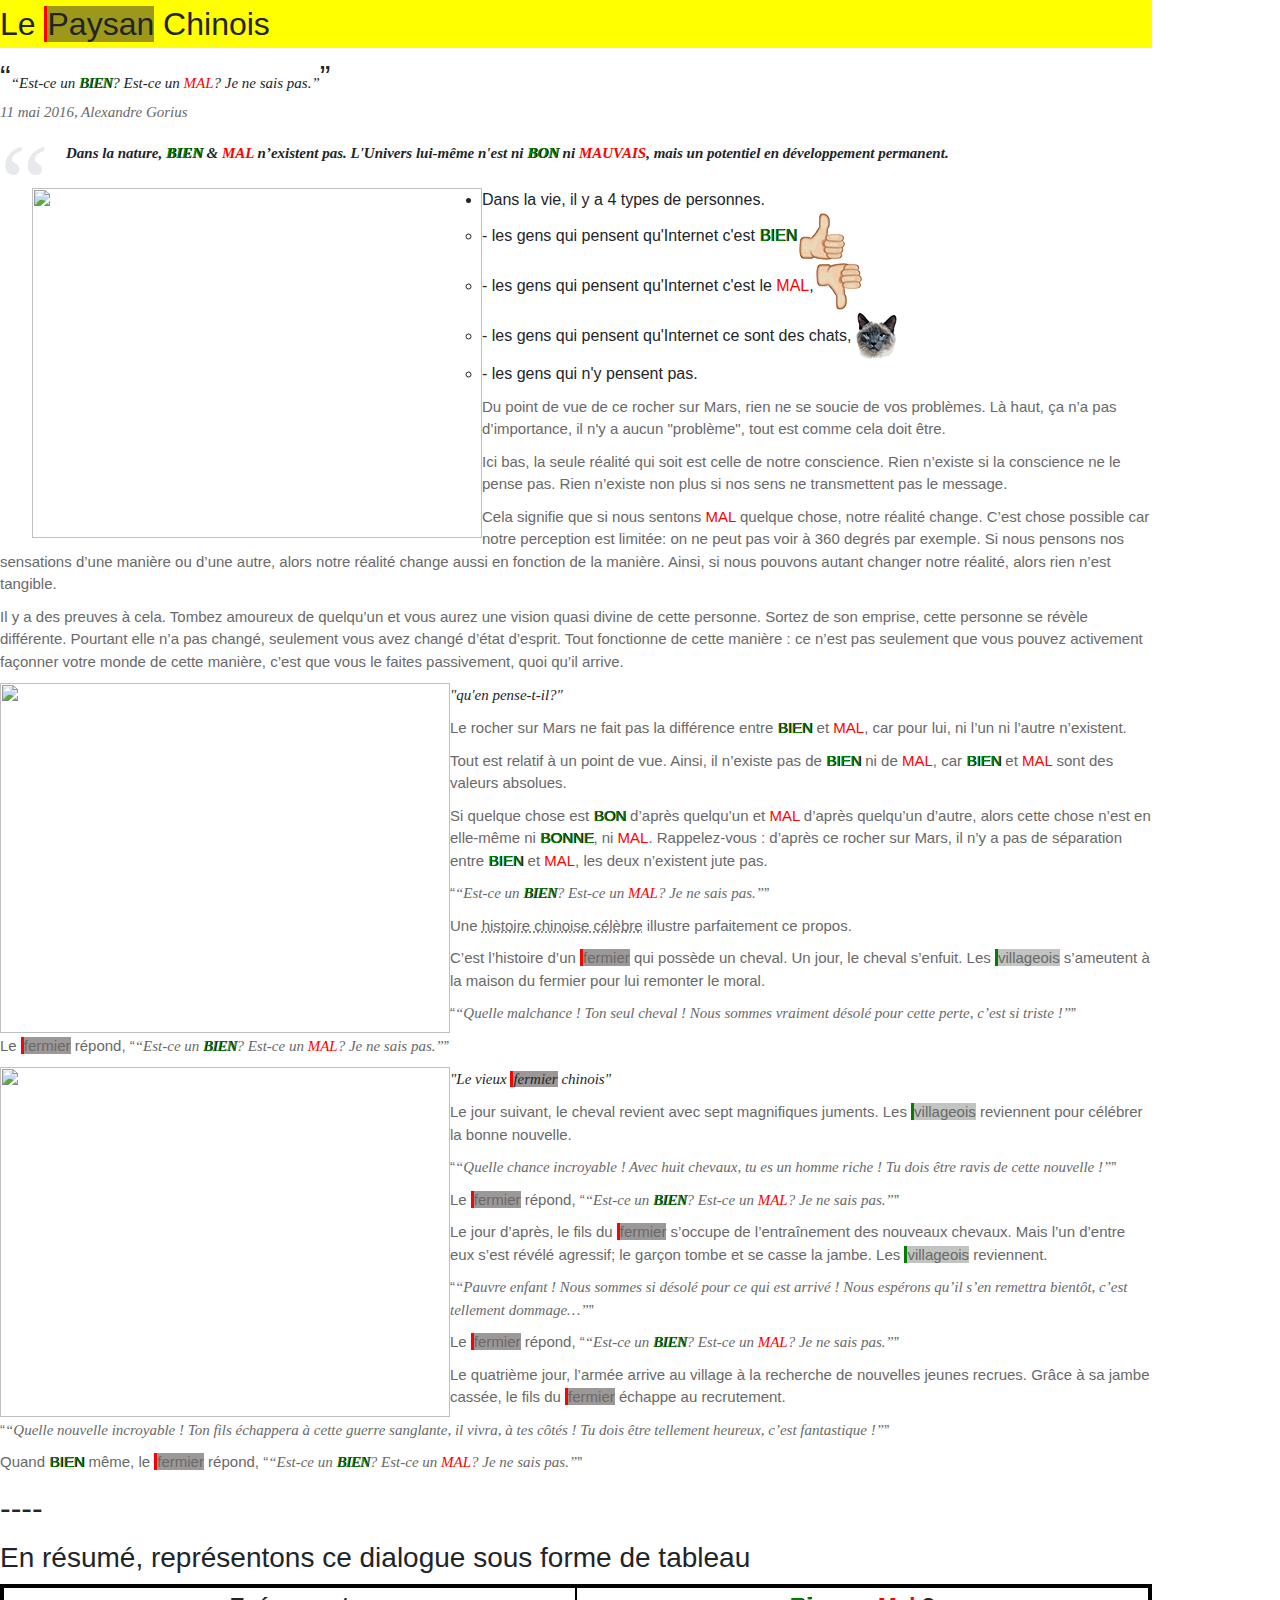
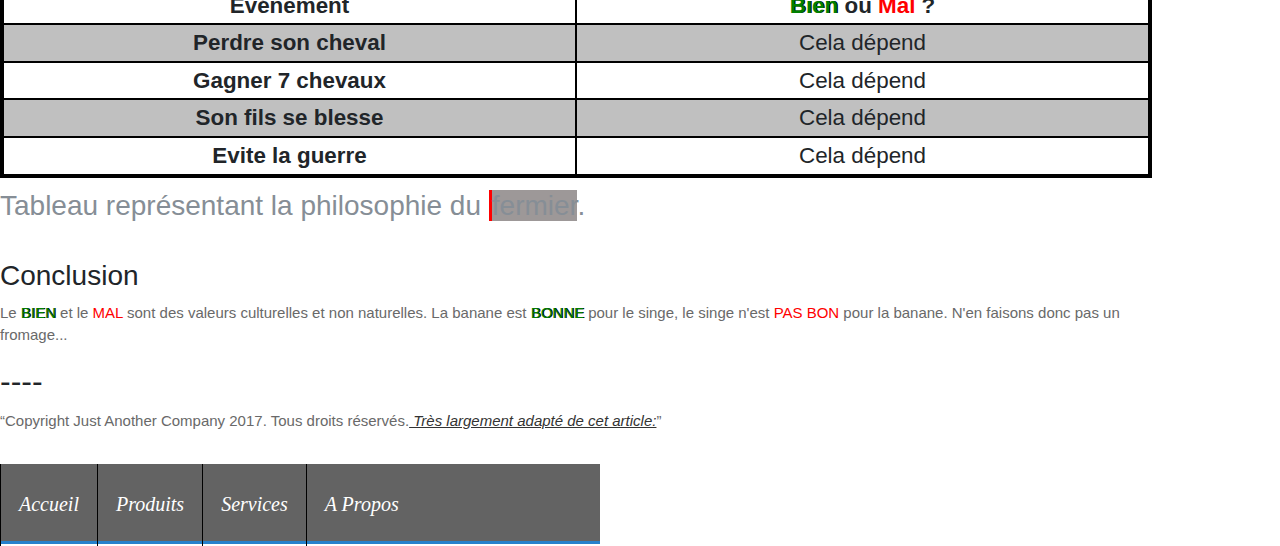
==== commit a9b2b086: "ajout derniers élèments" ====
--- a/index.html
+++ b/index.html
@@ -1,6 +1,7 @@
 <!DOCTYPE html>
 <html>
 <head>
+</head>
 	<header class="titre">
 	<meta charset="UTF-8">
 	<title>Exercices paysan chinois</title>
@@ -8,8 +9,9 @@
 	<link rel="stylesheet" href="sausage.css">
 	<h1>Le <span class="fermier">Paysan</span> Chinois</h1>
 	</header>
-</head>
+
 <body>
+
 	<h1><q><cite>“Est-ce un <span class="Good">BIEN</span>? Est-ce un <span class="Bad">MAL</span>? Je ne sais pas.”</cite></q>
 
 			<p><cite>11 mai 2016, Alexandre Gorius</cite></p></h1>		
@@ -120,7 +122,17 @@
    
    <h1>----</h1>
 
-   <p><q>Copyright Just Another Company 2017. Tous droits réservés. Très largement adapté de cet article:</q></p>
-	   https://medium.com/scribe/il-ny-a-rien-de-bien-ni-de-mal-3d46a2d2e263
-</body>
+   <p><q>Copyright Just Another Company 2017. Tous droits réservés.<a href="https://medium.com/scribe/il-ny-a-rien-de-bien-ni-de-mal-3d46a2d2e263" title="Clique!C'est sympa"> Très largement adapté de cet article:</a></q></p>
+
+	   	<nav>
+			<ul id="menu_horizontal">
+				<li class="bouton_gauche"><a href="#"><i class="fas fa-home"></i>Accueil</a></li>
+				<li class="bouton_gauche"><a href="#"><i class="fas fa-bars"></i>Produits</a></li>
+				<li class="bouton_gauche"><a href="#"><i class="fas fa-cog"></i>Services</a></li>
+				<li class="bouton_gauche"><a href="#"><i class="fas fa-phone"></i>A Propos</a></li>
+				</ul>
+				 
+		</nav>
+	   
+	   </body>
 </html>
--- a/podefleur.css
+++ b/podefleur.css
@@ -76,3 +76,62 @@
 	width:450px;
 	height:350px;
 }
+a{
+   		text-decoration: none;
+   		color: red;
+   		font-style: italic;
+}
+	a:hover
+{
+   		text-decoration: underline;
+   		color: blue;
+}
+a:active
+{
+    		background-color: #8300e9;
+		font-size: 22px;
+}
+	a:visited
+	{
+    		color: purple;
+		font-size: 22px;
+	}
+	
+ul#menu_horizontal { 
+width : 600px; 
+height : 80px;
+margin : 2em 0 0 0;
+padding : 0;
+background-color : #636363;
+border-bottom : 3px solid #2681cc;
+list-style-type : none; 
+}
+ul#menu_horizontal li {
+padding : 0 0.5em;  
+line-height : 80px;
+}
+ul#menu_horizontal li:hover { 
+text-decoration : underline;
+background-color: #2681cc;
+line-height: 84px;
+}
+ul#menu_horizontal li.bouton_gauche {
+float : left;
+border-left : 1px solid black; 
+}
+ul#menu_horizontal a {
+color : black;
+text-decoration : none;
+padding : 0 0.5em; 
+font-family: roboto;
+color: white;
+font-size: 20px;
+}
+ul#menu_horizontal a:hover { 
+text-decoration : underline;
+background-color: #2681cc;
+}
+ul#menu_horizontal a img { 
+border : none;
+padding :  0 0.3em;
+}